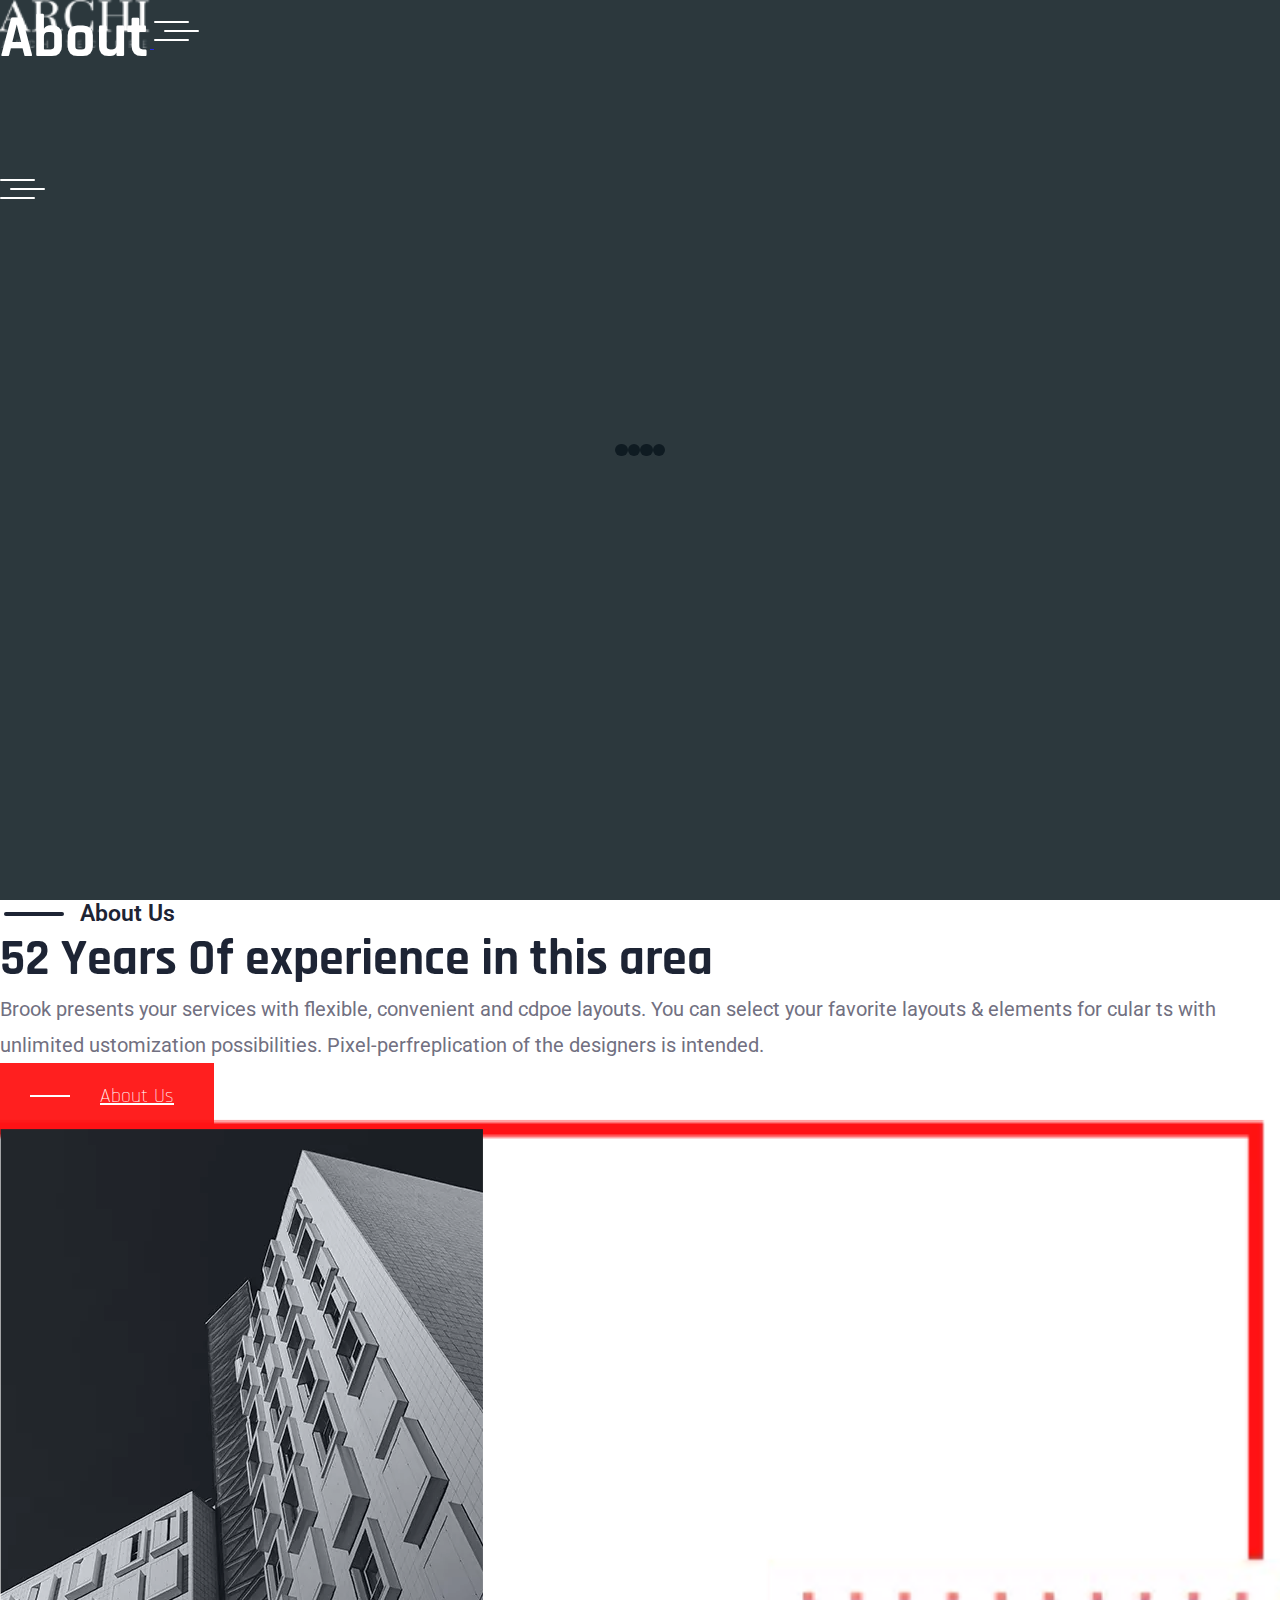
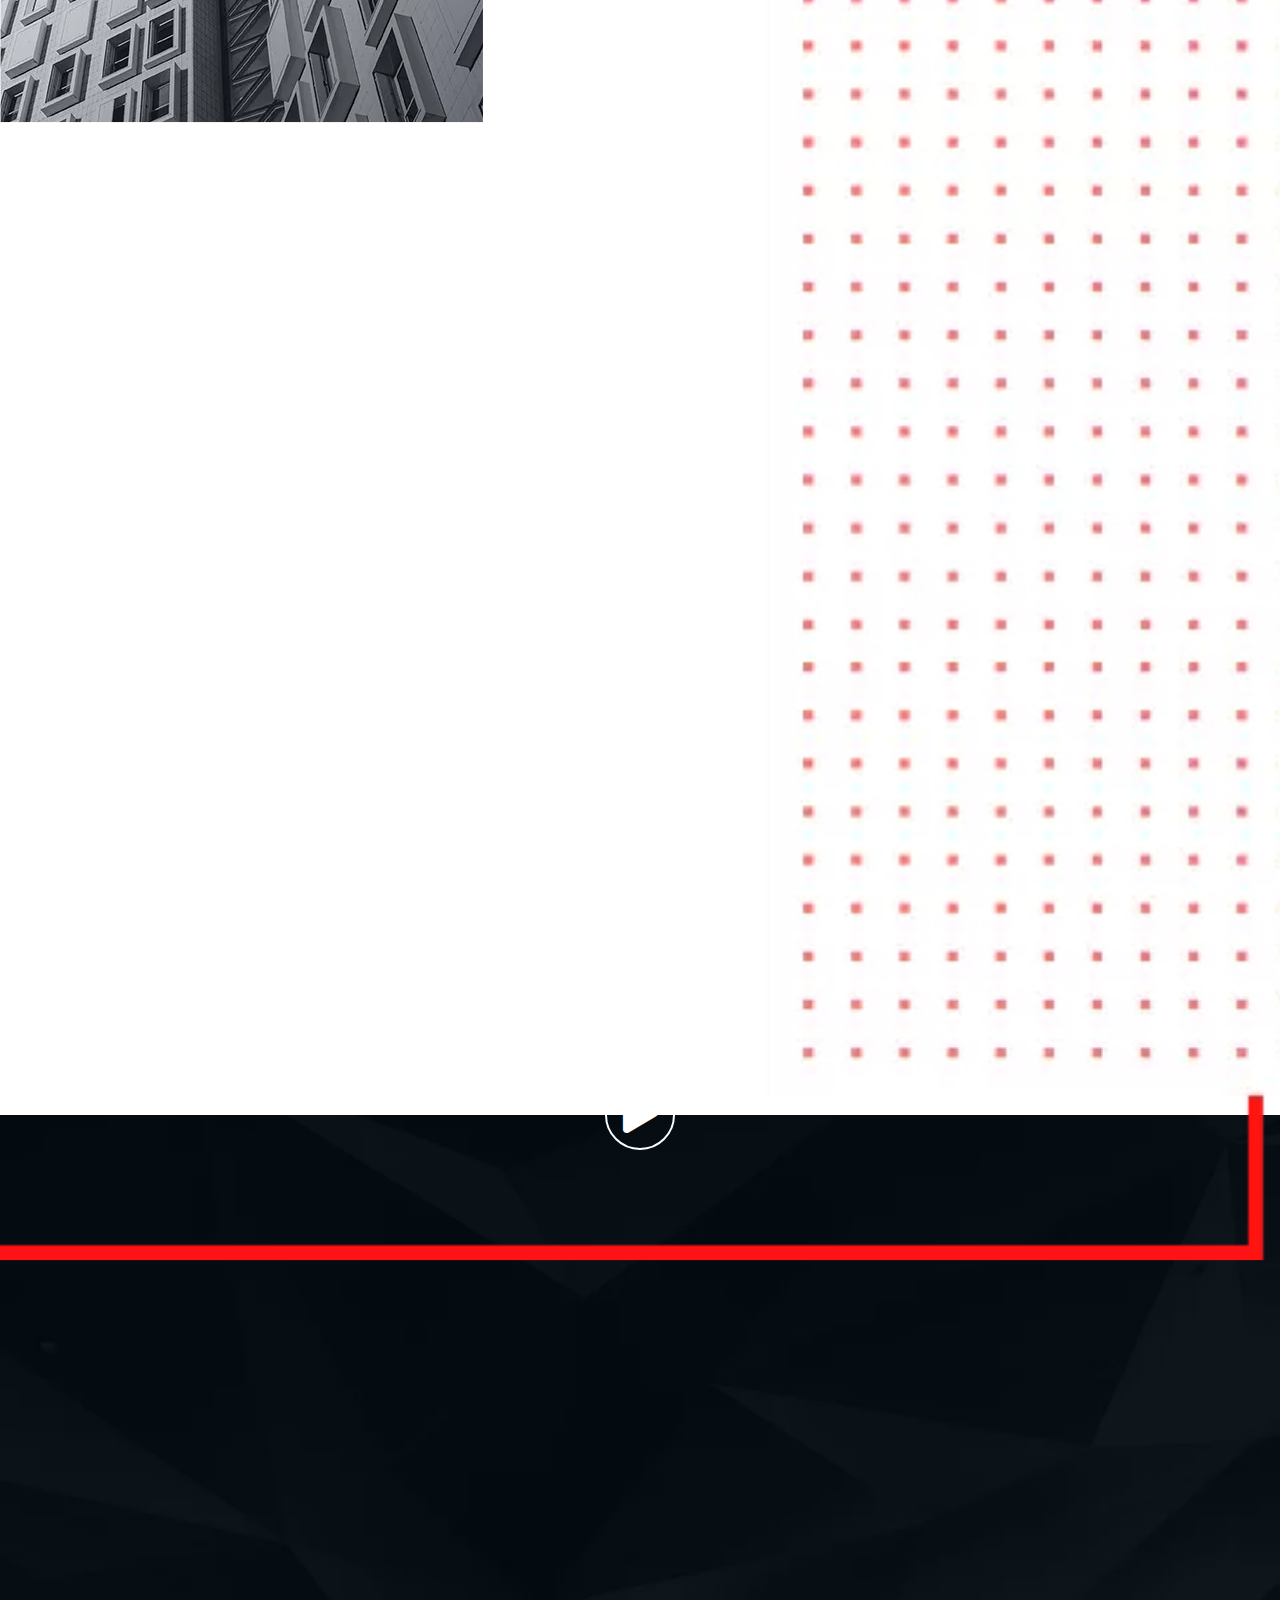
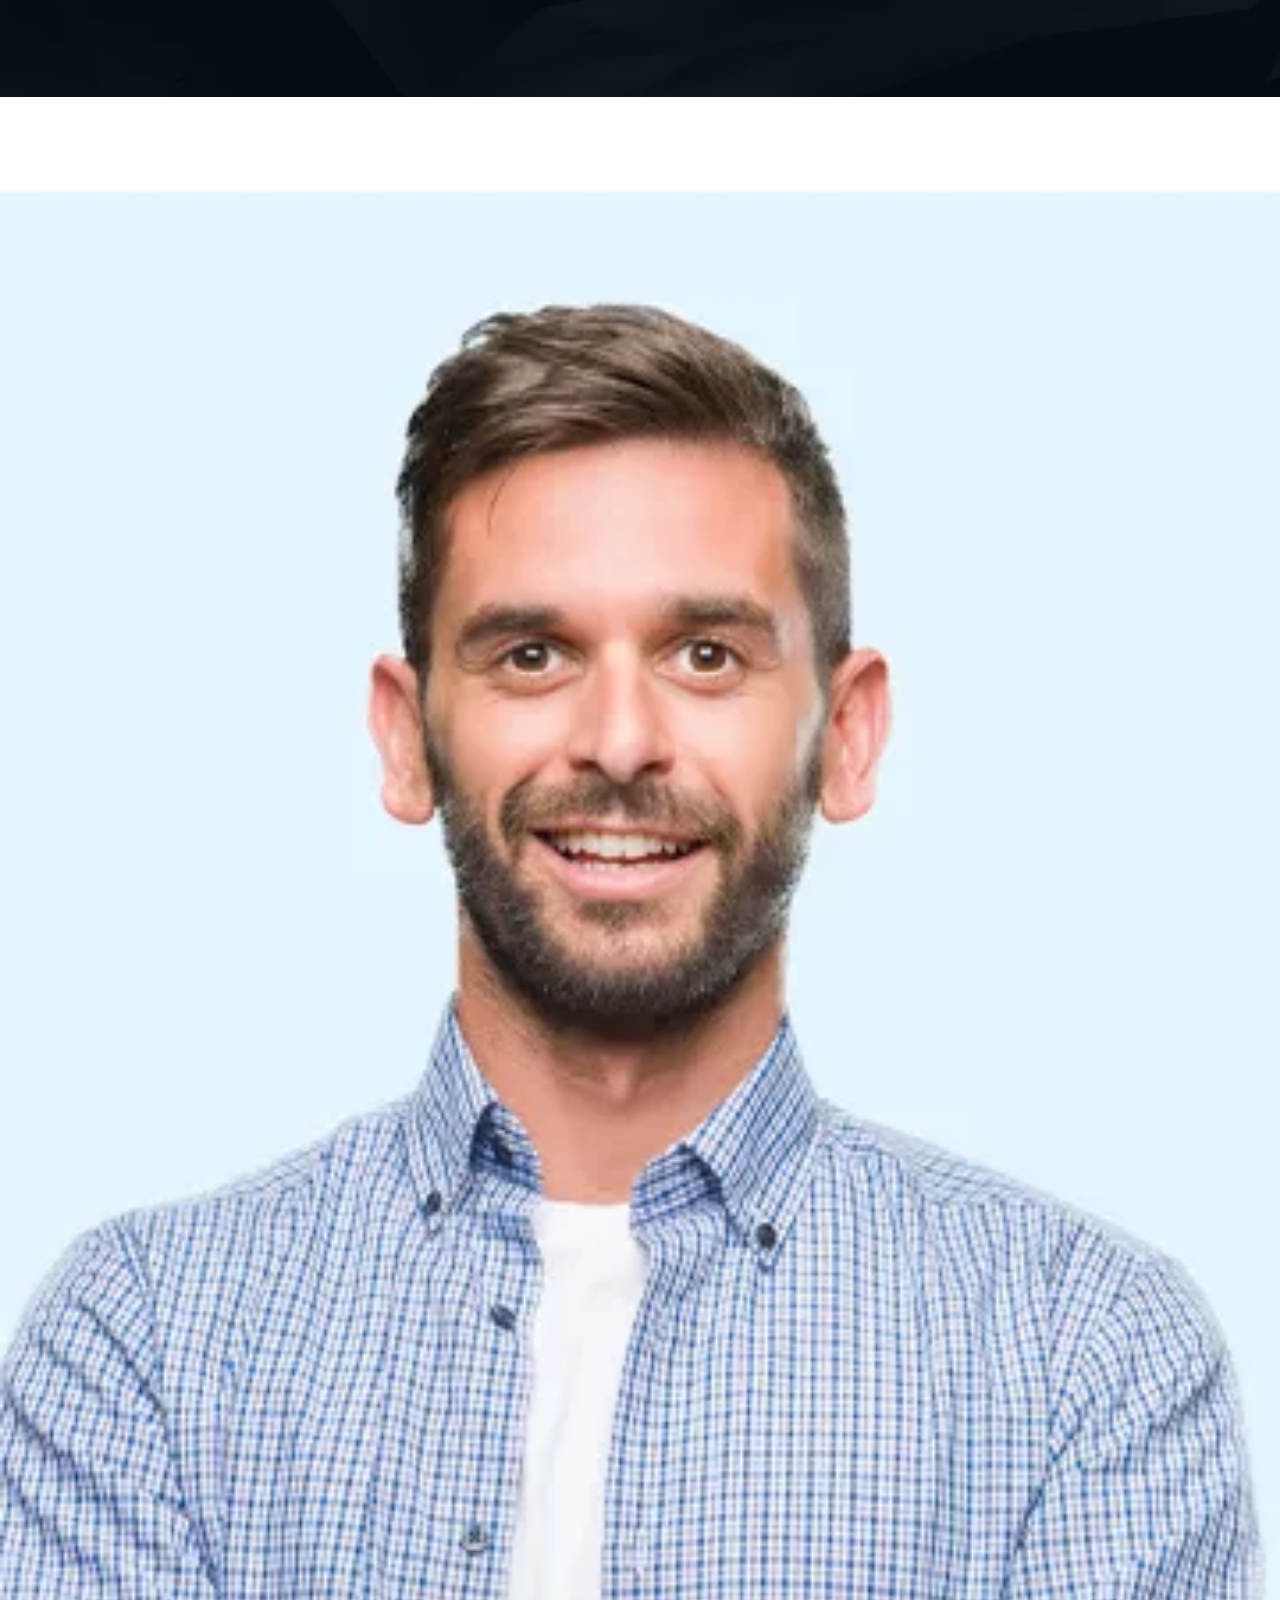
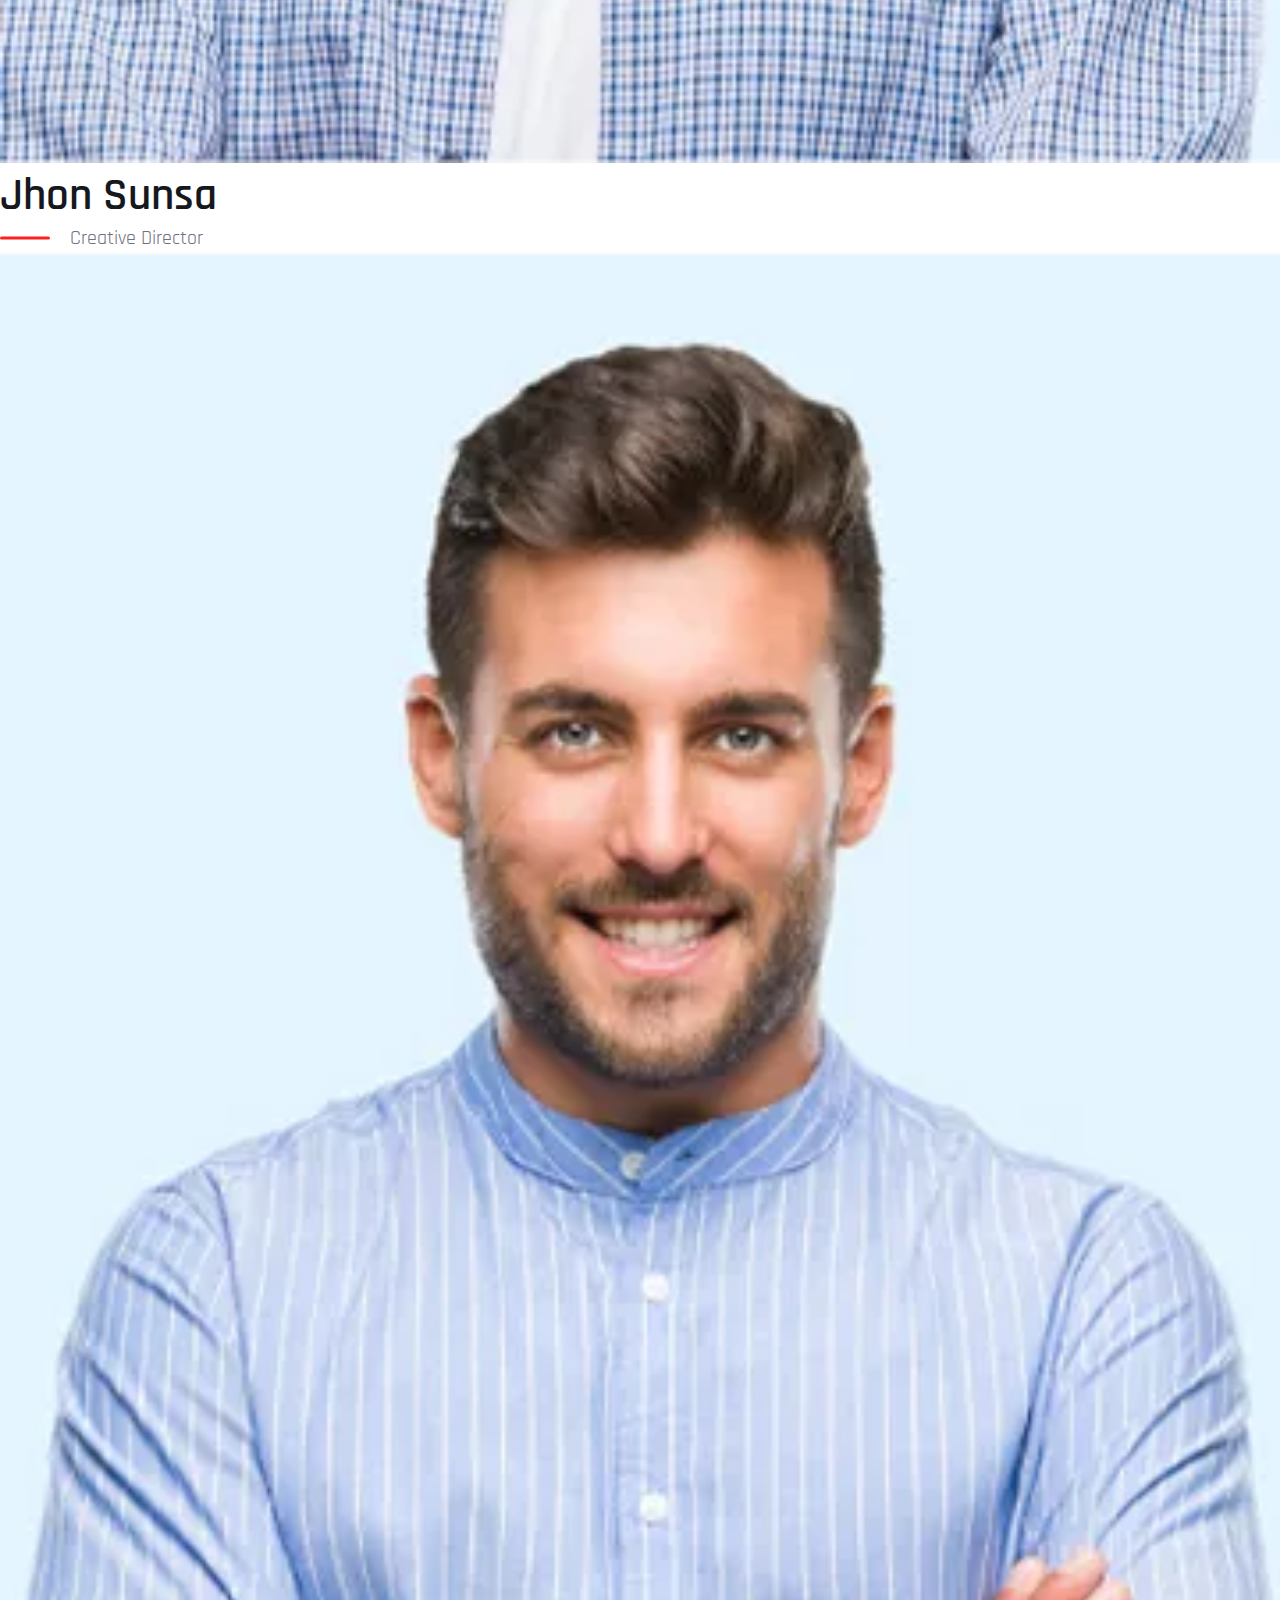
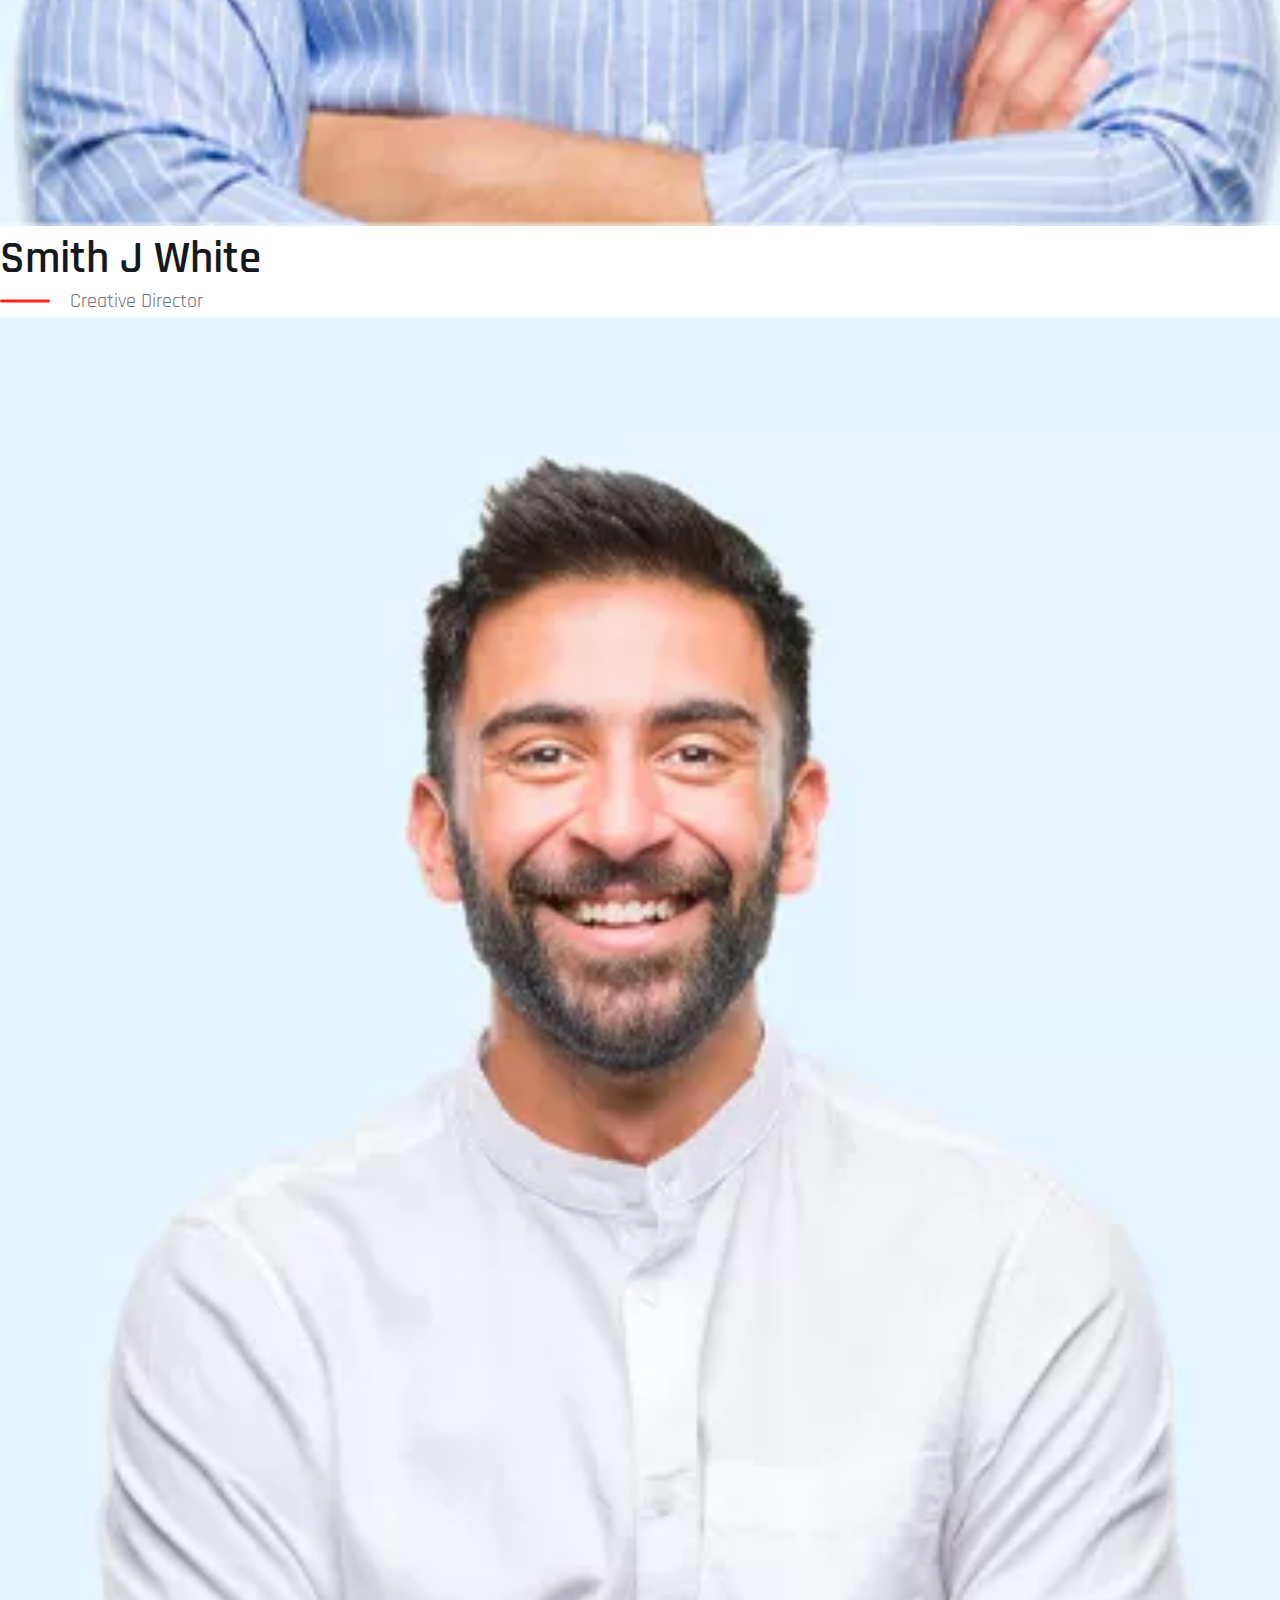
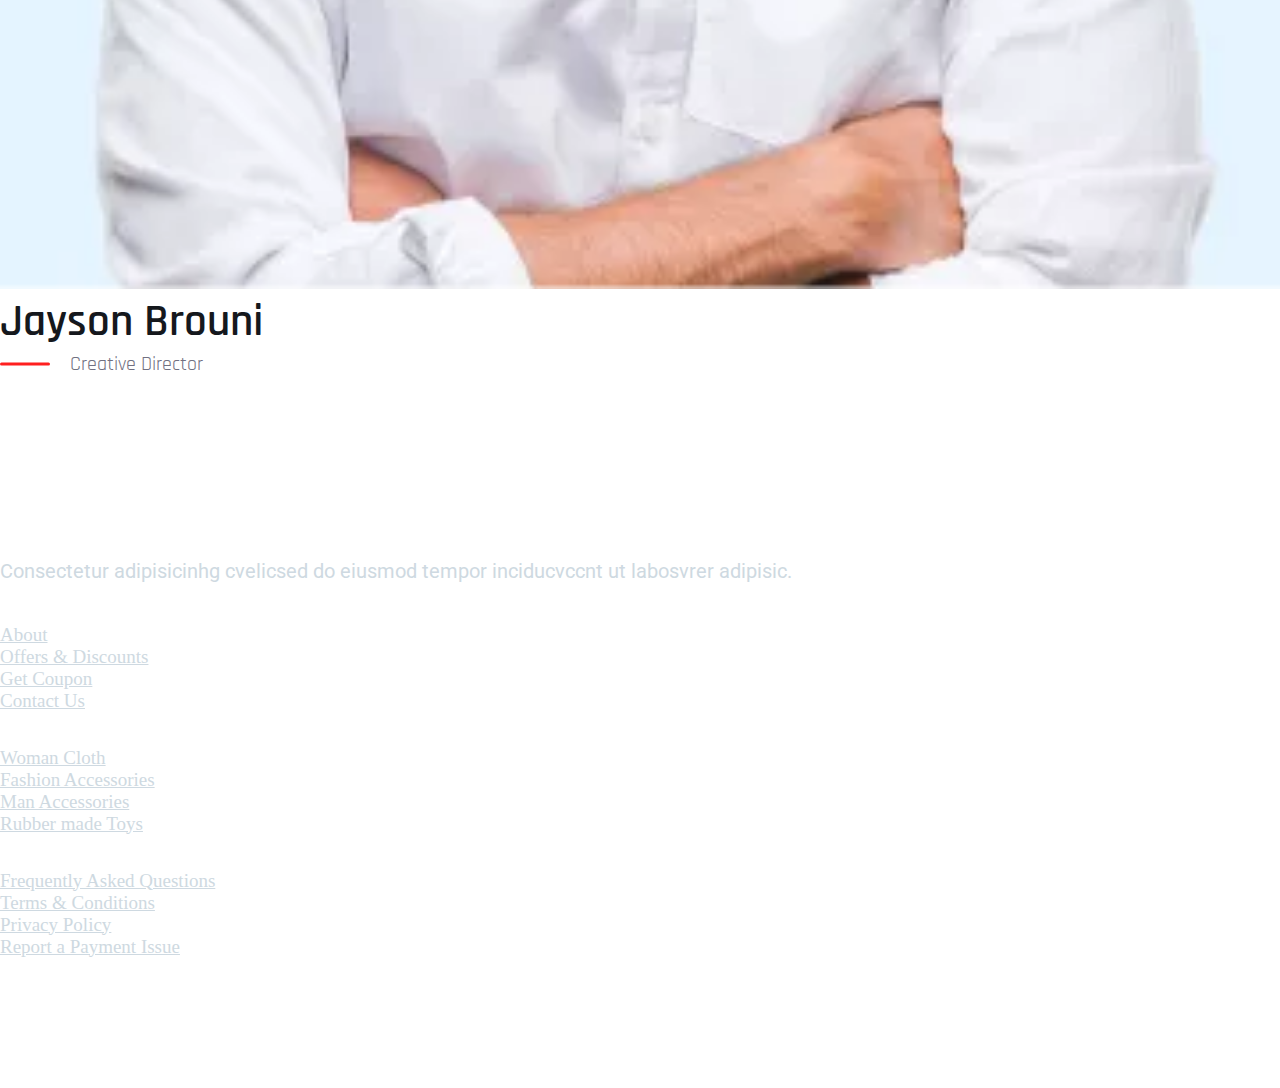
==== about.html @ cb005c73 "project initialization" ====
<!DOCTYPE html>
<html lang="en">
<head>
    <meta charset="UTF-8">
    <meta http-equiv="X-UA-Compatible" content="IE=edge">
    <meta name="viewport" content="width=device-width, initial-scale=1.0">
    <title>ARCHI - Interior</title>

    <!-- Bootstrap 5.3.0 css 1 js1 -->
    <link href="https://cdn.jsdelivr.net/npm/bootstrap@5.3.0-alpha3/dist/css/bootstrap.min.css" rel="stylesheet" integrity="sha384-KK94CHFLLe+nY2dmCWGMq91rCGa5gtU4mk92HdvYe+M/SXH301p5ILy+dN9+nJOZ" crossorigin="anonymous">

    <!-- font awesome 5.15.4 -->
    <link rel="stylesheet" href="https://cdnjs.cloudflare.com/ajax/libs/font-awesome/5.15.4/css/all.min.css" integrity="sha512-1ycn6IcaQQ40/MKBW2W4Rhis/DbILU74C1vSrLJxCq57o941Ym01SwNsOMqvEBFlcgUa6xLiPY/NS5R+E6ztJQ==" crossorigin="anonymous" referrerpolicy="no-referrer" />

    <!-- google font Rajdhani/roboto -->
    <link rel="preconnect" href="https://fonts.googleapis.com">
    <link rel="preconnect" href="https://fonts.gstatic.com" crossorigin>
    <link href="https://fonts.googleapis.com/css2?family=Rajdhani:wght@300;400;500;600;700&family=Roboto:wght@100;300;400;500;700;900&display=swap" rel="stylesheet">

    <!-- owl carousel css2 js1 -->
    <link rel="stylesheet" href="./assets/libs/OwlCarousel2-2.3.4/dist/assets/owl.carousel.min.css">
    <link rel="stylesheet" href="./assets/libs/OwlCarousel2-2.3.4/dist/assets/owl.theme.default.min.css">

    <!-- magnific pop up css1 js1 -->
    <link rel="stylesheet" href="./assets/libs/Magnific-Popup-master/dist/magnific-popup.css">

    <!-- wow js css1 js1 -->
    <link rel="stylesheet" href="./assets/libs/WOW-master/css/libs/animate.css">

    <!-- animate style  -->
    <link rel="stylesheet" href="https://cdnjs.cloudflare.com/ajax/libs/animate.css/4.1.1/animate.min.css" />

    <!-- custom css -->
    <link rel="stylesheet" href="./css/style.css">



</head>
<body>
    <!-- Start Proloader  -->
    <div id="preloader">
        <div class="newtons-cradle">
            <div class="newtons-cradle__dot"></div>
            <div class="newtons-cradle__dot"></div>
            <div class="newtons-cradle__dot"></div>
            <div class="newtons-cradle__dot"></div>
        </div>
    </div>
    <!-- End Proloader -->

    <!-- Start header section -->
    <header class="">
        <!-- start nav bar -->
        <nav class="navbar navbar-expand-lg">
            <div class="container">
                <a href="./index.html" class="navbar-brand">
                    <img src="./assets/imgs/logos/logo.png.webp" width="150px" alt="logo">
                </a>
                <button class="navbar-toggler border-0 shadow-none outline-none text-white " data-bs-toggle="collapse" data-bs-target="#mynav">
                    <div></div>
                    <div></div>
                    <div></div>
                </button>
                <div id="mynav" class="navbar-collapse collapse justify-content-end">
                    <ul class="me-5 navbar-nav text-capitalize ">
                        <li class="nav-item"><a href="./index.html" class=" nav-link">Home</a></li>
                        <li class="nav-item"><a href="./about.html" class=" nav-link active">About</a></li>
                        <li class="nav-item"><a href="./service.html" class=" nav-link">Services</a></li>
                        <li class="nav-item"><a href="./project.html" class=" nav-link">Projects</a></li>
                        <li class="nav-item"><a href="./contact.html" class=" nav-link" >Contact</a></li>
                    </ul>
                    <button class="d-none d-lg-block nav_toggle_btn ">
                        <div class=""></div>
                        <div class=""></div>
                        <div class=""></div>
                    </button>
                    
                </div>
            </div>
        </nav>
        <!-- end nav bar -->
        <!-- start sub banner section -->
        <section class="d-flex justify-content-center align-items-center sub_banner_section">
            <div class="sub_banner_content_container">
                <div class="sub_banner_content">
                    <span>About</span>
                </div>
            </div>
        </section>
        <!-- end sub banner section -->
    </header>
    <!-- end header section -->

    <!-- Start About Us Section -->
    <section class="py-5 my-5 about_us_section">
        <div class="container">
            <div class="row">
                <div class="col-lg-6 col-md-12 mb-3">
                    <!-- Start Section Title -->
                    <div class="wow animate__fadeInUp mb-5 section_title">
                        <div class="mb-4 title_header">
                            <span class="text-uppercase">About Us</span>
                        </div>
                        <div class="title_body">
                            <h1 class="text-uppercase">52 Years Of experience in this area</h1>
                        </div>
                    </div>
                    <!-- End Section Title -->
                    <p class="about_us_content global_para">
                        Brook presents your services with flexible, convenient and cdpoe layouts. You can select your favorite layouts & elements for cular ts with unlimited ustomization possibilities. Pixel-perfreplication of the designers is intended.
                    </p>
                    <div class="mt-5 about_us_btn">
                        <a href="#" class="nav-link text-uppercase global_btn">About Us</a>
                    </div>
                </div>
                <div class="col-lg-6 col-md-12 mb-3">
                    <div class="about_us_cover">
                        <div class="about_us_cover_img">
                            <img src="./assets/imgs/backgrounds/about2.png.webp" class="about_us_bg_img" width="100%" alt="about_us_cover">
                            <div class="about_us_cover_over_layer">
                                <img src="./assets/imgs/products/about1.png.webp" alt="about1">
                            </div>
                        </div>
                    </div>
                </div>
            </div>
        </div>
    </section>
    <!-- End About Us Section -->

    <!-- Start Intro Video Section -->
    <section class="my-5 py-5 intro_video_section">
        <div class="row">
            <div class="p-0 col-lg-6 col-md-12">
                <div class="intro_video_container">
                    <div class="intro_video_cover">
                        <button type="button" id="intro_video_cover_btn" class="intro_video_cover_btn"><i class="fas fa-play"></i></button>
                    </div>
                    <div class="intro_video_modal">
                        <button type="button" id="intro_close_btn" class="intro_close_btn">&times;</button>
                        <div class="intro_video">
                            <iframe width="100%" height="100%" src="https://www.youtube.com/embed/x7SuNEuYErM?list=RDx7SuNEuYErM" title="နှုတ်ခမ်းဟာပါးပါးလေး…မျက်ဝန်းအိမ်ဝိုင်းဝိုင်းလေး ပါးလေးကနုဖက်ဥအပ်.... ဆု - Min Si Thu" frameborder="0" allow="accelerometer; autoplay; clipboard-write; encrypted-media; gyroscope; picture-in-picture; web-share" allowfullscreen></iframe>
                        </div>
                    </div>
                </div>
            </div>
            <div class="p-0 col-lg-6 col-md-12">
                <div class="intro_video_content_container">
                    <div class="intro_video_content">
                        <div class="wow animate__fadeInUp d-flex justify-content-center align-items-center intro_video_content_header">
                            <img src="./assets/imgs/avators/testimonial.png.webp" class="me-4 rounded-circle" alt="testimonial">
                            <div class="text-center intro_avator_info">
                                <span class="d-block">OliQa .F jems</span>
                                <span class="d-block">Designer</span>
                            </div>
                        </div>
                        <div class="wow animate__fadeInUp mt-5 intro_video_content_body">
                            <p class="global_para text-center ">
                                Consectetur adipiscing elit, sed do eiusmod tempor incididunt ut labore et dolore magna aliqua. Qcuis ipsum suspendisse ultrices gravida. Risus commodo viverra maecenas accumsa.
                            </p>
                        </div>
                    </div>
                </div>
            </div>
        </div>
    </section>
    <!-- End Intro Video section -->


    <!-- Start Our Team Section -->
    <section class="my-5 py-5 our_team">
        <div class="">
            <div class="row justify-content-center">
                <div class="col-lg-6">
                    <!-- Start Section Title -->
                    <div class="wow animate__fadeInUp mb-5 text-center section_title">
                        <div class="mb-4 title_header">
                            <span class="text-uppercase">OUR EXPARTS</span>
                        </div>
                        <div class="title_body">
                            <h1 class="text-uppercase">BEST TEAM WE HAVE EVER HAD RIGHT NOW</h1>
                        </div>
                    </div>
                    <!-- End Section Title -->
                </div>
            </div>
            
            <div class="team_content_main_container">
                <div class="container">
                    <div class="row">
                        <div class="col-lg-4 col-md-6 col-sm-12 mb-3">
                            <div class="team_content_container">
                                <div class="team_img">
                                    <img src="./assets/imgs/avators/team2.png.webp" width="100%" alt="team2">
                                </div>
                                <div class="mt-3 team_content">
                                    <h1>Jhon Sunsa</h1>
                                    <span class="d-inline-block">Creative Director</span>
                                </div>
                            </div>
                        </div>
                        <div class="col-lg-4 col-md-6 col-sm-12 mb-3">
                            <div class="team_content_container">
                                <div class="team_img">
                                    <img src="./assets/imgs/avators/team3.png.webp" width="100%" alt="team3">
                                </div>
                                <div class="mt-3 team_content">
                                    <h1>Smith J White</h1>
                                    <span class="d-inline-block">Creative Director</span>
                                </div>
                            </div>
                        </div>
                        <div class="col-lg-4 col-md-6 col-sm-12 mb-3">
                            <div class="team_content_container">
                                <div class="team_img">
                                    <img src="./assets/imgs/avators/team1.png.webp" width="100%" alt="team1">
                                </div>
                                <div class="mt-3 team_content">
                                    <h1>Jayson Brouni</h1>
                                    <span class="d-inline-block">Creative Director</span>
                                </div>
                            </div>
                        </div>
                    </div>
                </div>
            </div>
        </div>
    </section>
    <!-- End Our Team Section -->

    <!-- Start Footer Section -->
    <footer class="footer_section">
        <div class="container">
            <div class="row">
                <div class="col-lg-3 col-md-6 col-sm-12 mb-2">
                    <div class="mb-4 footer_content_header">
                        <img src="./assets/imgs/logos/logo2_footer.png.webp" width="130px" alt="">
                    </div>
                    <div class=" footer_content_body">
                        <p class="mt-2 global_para">
                            Consectetur adipisicinhg cvelicsed do eiusmod tempor inciducvccnt ut labosvrer adipisic.
                        </p>
                    </div>
                </div>
                <div class="col-lg-3 col-md-6 col-sm-12 mb-2">
                    <div class="mb-4 footer_content_header">
                        <span>Quick Links</span>
                    </div>
                    <div class="footer_content_body">
                        <div class="footer_body_list">
                            <ul class="list-unstyled">
                                <li class="py-2"><a href="#" class="nav-link">About</a></li>
                                <li class="py-2"><a href="#" class="nav-link">Offers & Discounts</a></li>
                                <li class="py-2"><a href="#" class="nav-link">Get Coupon</a></li>
                                <li class="py-2"><a href="#" class="nav-link">Contact Us</a></li>
                            </ul>
                        </div>
                    </div>
                </div>
                <div class="col-lg-3 col-md-6 col-sm-12 mb-2">
                    <div class="mb-4 footer_content_header">
                        <span>New Products</span>
                    </div>
                    <div class="footer_content_body">
                        <div class="footer_body_list">
                            <ul class="list-unstyled">
                                <li class="py-2"><a href="#" class="nav-link">Woman Cloth</a></li>
                                <li class="py-2"><a href="#" class="nav-link">Fashion Accessories</a></li>
                                <li class="py-2"><a href="#" class="nav-link">Man Accessories</a></li>
                                <li class="py-2"><a href="#" class="nav-link">Rubber made Toys</a></li>
                            </ul>
                        </div>
                    </div>
                </div>
                <div class="col-lg-3 col-md-6 col-sm-12 mb-2">
                    <div class="mb-4 footer_content_header">
                        <span>Support</span>
                    </div>
                    <div class="footer_content_body">
                        <div class="footer_body_list">
                            <ul class="list-unstyled">
                                <li class="py-2"><a href="#" class="nav-link">Frequently Asked Questions</a></li>
                                <li class="py-2"><a href="#" class="nav-link">Terms & Conditions</a></li>
                                <li class="py-2"><a href="#" class="nav-link">Privacy Policy</a></li>
                                <li class="py-2"><a href="#" class="nav-link">Report a Payment Issue</a></li>
                            </ul>
                        </div>
                    </div>
                </div>
            </div>
        </div>
    </footer>
    <!-- End Footer section -->
    <!-- Bootstrap 5.3.0 css 1 js1 -->
    <script src="https://cdn.jsdelivr.net/npm/bootstrap@5.3.0-alpha3/dist/js/bootstrap.bundle.min.js" integrity="sha384-ENjdO4Dr2bkBIFxQpeoTz1HIcje39Wm4jDKdf19U8gI4ddQ3GYNS7NTKfAdVQSZe" crossorigin="anonymous"></script>

    <!-- jquery 3.6.3 -->
    <script src="./assets/libs/jquery-3_6_3.js"></script>

    <!-- owl carousel css2 js1 -->
    <script src="./assets/libs/OwlCarousel2-2.3.4/dist/owl.carousel.min.js"></script>

    <!-- magnific pop up css1 js1  -->
    <script src="./assets/libs/Magnific-Popup-master/dist/jquery.magnific-popup.min.js"></script>

    <!-- counter up css0 js1 -->
    <script src="./assets/libs/Counter-Up2-master/dist/index.js"></script>

    <!-- wow js css1 js1  -->
    <script src="./assets/libs/WOW-master/dist/wow.min.js"></script>

    <!-- custom js -->
    <script src="./js/about.js"></script>
    
</body>
</html>
---- css/style.css ----
:root{
    --global-red-orange-color : #ff1f1f;
    --global-dark-color : #15181d;
    --global-dark-blue-color : #1d2434;
    --global-tran-black-color : rgba(4,21,28,0.902);
    --global-footer-text-color : #ced9e1;
    --global-text-gray-color : #717081;
    --global-white-color : #fff;
    --global-black-color : #000;
    --global-rajdhani-font : 'Rajdhani', sans-serif;
    --global-roboto-font : 'Roboto', sans-serif;
    --global-transition : all 0.3s linear 0s;
}

* {
    box-sizing: border-box;
    padding: 0;
    margin: 0;
}

body {
    overflow-x: hidden;
}

body::-webkit-scrollbar{
    width: 5px;
}

body::-webkit-scrollbar-track {
    background: linear-gradient(#fff,var(--global-dark-blue-color));
}
body::-webkit-scrollbar-thumb{
    background-color: var(--global-dark-blue-color);
    border: 1px solid var(--global-white-color);
    border-radius: 3px;
}

/* Start Header Section */

/* Start Proloader */
#preloader {
    width: 100%;
    height: 100vh;
    background-color: var(--global-white-color);
    position: fixed ;
    left: 0;
    top: 0;
    z-index: 1000 ;
}

.newtons-cradle {
    --uib-size: 50px;
    --uib-speed: 1.2s;
    --uib-color: #474554;
    position: absolute;
    left: 50%;
    top: 50%;
    transform: translate(-50%,-50%);

    display: flex;
    align-items: center;
    justify-content: center;
    width: var(--uib-size);
    height: var(--uib-size);

   }
   
   .newtons-cradle__dot {
    position: relative;
    display: flex;
    align-items: center;
    height: 100%;
    width: 25%;
    transform-origin: center top;
   }
   
   .newtons-cradle__dot::after {
    content: '';
    display: block;
    width: 100%;
    height: 25%;
    border-radius: 50%;
    background-color: var(--uib-color);
   }
   
   .newtons-cradle__dot:first-child {
    animation: swing var(--uib-speed) linear infinite;
   }
   
   .newtons-cradle__dot:last-child {
    animation: swing2 var(--uib-speed) linear infinite;
   }
   
   @keyframes swing {
    0% {
     transform: rotate(0deg);
     animation-timing-function: ease-out;
    }
   
    25% {
     transform: rotate(70deg);
     animation-timing-function: ease-in;
    }
   
    50% {
     transform: rotate(0deg);
     animation-timing-function: linear;
    }
   }
   
   @keyframes swing2 {
    0% {
     transform: rotate(0deg);
     animation-timing-function: linear;
    }
   
    50% {
     transform: rotate(0deg);
     animation-timing-function: ease-out;
    }
   
    75% {
     transform: rotate(-70deg);
     animation-timing-function: ease-in;
    }
   }
   
/* End Proloader */

/* Start nav bar */
header {
    position: relative;
}
nav {
    width: 100%;
    position: absolute !important;
    left: 0;
    top: 0;
    z-index: 100;
}
nav.active {
    background-color: var(--global-dark-color);
    position: fixed !important;
    left: 0;
    top: 0;
    z-index: 100;
    /* animation: name duration timing-function delay iteration-count direction fill-mode; */
    animation:  navani 0.3s linear 0s 1 forwards;
}
@keyframes navani {
    0%{
        transform: translateY(-100%);
    }100%{
        transform: translateY(0%);
    }
}
.nav_toggle_btn,.navbar-toggler {
    background-color: transparent;
    border: none;
}
.nav_toggle_btn div,.navbar-toggler div {
    margin: 7px 0px;
    width: 35px;
    height: 2px;
    background-color: var(--global-white-color);
    border-radius: 3px;
}
.nav_toggle_btn div:nth-of-type(2) ,.navbar-toggler div:nth-of-type(2){
    transform: translateX(10px);
    transition: opacity 0.2s linear 0s;
}

@keyframes navbtnani1 {
    0%{
        transform: translateY(0px);
    }50%{
        transform: translateY(18px);
    }100%{
        transform: rotate(45deg) translate(0px,-5px);
        transform-origin: left center;
        
    }
}
@keyframes navbtnani3 {
    0%{
        transform: translateY(0px);
    }50%{
        transform: translateY(0px);
    }100%{
        transform: rotate(-45deg) translate(0px,5px);
    transform-origin: left center;
    }
}
.nav_toggle_btn div:nth-of-type(1),.nav_toggle_btn div:nth-of-type(3),.navbar-toggler div:nth-of-type(1),.navbar-toggler div:nth-of-type(3){
    transition: all 0.2s linear 0.2s;
}
.nav_toggle_btn.active div:nth-of-type(2),.navbar-toggler.active div:nth-of-type(2){
    transform: translateX(0);
    opacity: 0;

}

.nav_toggle_btn.active div:nth-of-type(1),.navbar-toggler.active div:nth-of-type(1){
    animation: navbtnani1 0.2s linear 0.2s 1 forwards;
}
.nav_toggle_btn.active div:nth-of-type(3),.navbar-toggler.active div:nth-of-type(3){
    animation: navbtnani3 0.2s linear 0.2s 1 forwards;
}
/* .nav_toggle_btn.active div:nth-of-type(2){
    transform: translateX(0px);
    opacity: 0;
}

.nav_toggle_btn.active div:nth-of-type(1){
    transform: rotate(45deg) translate(0px,-5px);
    transform-origin: left center;
}
.nav_toggle_btn.active div:nth-of-type(3){
    transform: rotate(-45deg) translate(0px,5px);
    transform-origin: left center;
} */

.navbar-nav {
    transform: translateX(-40px);
    opacity: 0;
    transition: var(--global-transition);
}
.navbar-nav.active {
    transform: translate(0px);
    opacity: 1;
}
.navbar-nav li .nav-link {
    padding: 25px 30px !important;
    color: var(--global-footer-text-color) !important;
    font-family: var(--global-roboto-font);
    font-size: 20px;
    font-weight: 300;
}
.navbar-nav li a.active {
    color: var(--global-red-orange-color) !important;
}
@media(max-width:992px){
    .navbar-nav li a {
        padding: 15px 15px !important;
        color: var(--global-footer-text-color);

    }
    .navbar-nav {
        transform: translateX(0px);
        opacity: 1;
        transition: var(--global-transition);
    }
    .navbar-nav {
        background-color: var(--global-dark-color);
    }
}
/* end nav bar */
/* Start Banner section */
#banner_carousel {
    position: relative;
}
.banner_content_container {
    padding-top: 200px;
    height: 130vh;
    
    background-position: center;
    background-repeat: no-repeat;
    background-size: cover;
}
.banner_header {
    display: inline-block;
    padding-bottom: 20px;
    border-bottom: 2px solid var(--global-text-gray-color);
    position: relative;
}
.banner_header::before {
    content: "";
    width: 25%;
    height: 4px;
    background-color: var(--global-red-orange-color);
    position: absolute;
    left: 0;
    bottom: -2px;
    z-index: 1;
}
.banner_header span{
    color: var(--global-white-color);
    font-family: var(--global-rajdhani-font);
    font-weight: 900;
    font-size: 25px;
    letter-spacing: -2px;
}
.banner_body h1 {
    color: var(--global-white-color);
    font-family: var(--global-rajdhani-font);
    font-weight: 900;
    font-size: 70px;
    line-height: 1;
}
.banner_body p {
    color: var(--global-white-color);
    font-family: var(--global-roboto-font);
    font-weight: 700;
    font-size: 23px;


}
#banner_dots_container{
    width: 100%;
    position: absolute;
    left: 0;
    bottom: 0;

}
#banner_dots_container .owl-dot {
    padding: 0px 10px;
    height: 50px;
    color: var(--global-text-gray-color);
    font-family: var(--global-rajdhani-font);
    font-size: 25px;
    font-weight: 600;
    transition: var(--global-transition);
    display: flex;
    justify-content: center;
    align-items: end;
}
#banner_dots_container .owl-dot.active {
    color: var(--global-white-color);
    font-size: 35px;
}
/* end Banner Section */
/* End Header Section */
/* Start Global Btn */
.global_btn {
    display: inline-block;
    padding: 20px 40px 20px 100px;
    color: var(--global-white-color);
    background-color: var(--global-red-orange-color);
    font-family: var(--global-rajdhani-font);
    font-weight: 200;
    font-size: 20px;
    opacity: 1;
    transition: var(--global-transition);

    position: relative;
}
.global_btn:hover {
    color: var(--global-white-color);
    opacity: 0.9;
}
.global_btn::before {
    content: "";
    width: 40px;
    height: 2px;
    background-color: var(--global-white-color);
    position: absolute;
    left: 30px;
    top: 50%;
    transform: translateY(-50%);
}


/* End Global Btn */

/* start Global para */
.global_para {
    color: var(--global-text-gray-color);
    font-family: var(--global-roboto-font);
    font-size: 20px;
    line-height: 1.8;
}
/* End globa para */
/* Start Global title */
.section_title {
    color: var(--global-dark-blue-color);
}
.title_header {
    padding-left: 80px;
    position: relative;
}
.title_header span {
    position: relative;
}
.title_header span::before {
    content: "";
    width: 60px;
    height: 4px;
    background-color: var(--global-dark-blue-color);
    border-radius: 3px;
    position: absolute;
    left: -80%;
    top: 50%;
    transform: translateY(-50%);
}
.title_header span {
    font-family: var(--global-roboto-font);
    font-weight: 600;
    font-size: 23px;
}
.title_body h1 {
    font-family: var(--global-rajdhani-font);
    font-weight: 800;
    font-size: 50px;
}

/* End Global Title */
/* Start About us Section */

.about_us_cover_img {
    position: relative;
}
.about_us_cover_over_layer {
    width: 80%;
    position: absolute;
    left: 0;
    top: 0;
    z-index: 1;
}
.about_us_cover_img .about_us_bg_img{
    transform: translateY(70px)scale(1.1);
}
/* End About Us Section */

/* Start Service Section */
.service_section .title_header span::before {
    background-color: var(--global-red-orange-color);
}
.service_section .section_title {
    color: var(--global-white-color);
}
.service_section_title_container {
    padding-top: 150px;
    height: 90vh;
    background-image: url("../assets/imgs/backgrounds/section_bg01.png.webp");
    background-position: center;
    background-repeat: no-repeat;
    background-size: cover;
}
.service_content_container {
    transform: translateY(-200px);
}
.service_content_main_container {
    background-color: #f8f8f8;
    border-radius: 10px;
}
.service_content {
    padding: 70px 50px;
}
.service_content_main_container .service_content_header img {
    filter: brightness(0) ;
    transition: var(--global-transition);
} 
.service_content_main_container:hover .service_content_header img {
    filter: brightness(100%);
}
.service_content_body h3 {
    color: var(--global-dark-color);
    font-family: var(--global-rajdhani-font);
    font-weight: 600;
    font-size: 25px;
}
/* End Service Section */

/* Start Recent work section */
.recent_work_img img {
    object-fit: cover;
}
.recent_work_content {
    padding: 10px;
    background-color: var(--global-white-color);
    transition: var(--global-transition);
}
.recent_work_content span:nth-of-type(1) {
    color: var(--global-dark-color);
    font-family: var(--global-rajdhani-font);
    font-weight: 600;
    font-size: 20px;
}
.recent_work_content_container:hover .recent_work_content {
    transform: translateY(-20px);
}
/* end recent work section */

/* Start Popular work */
.popular_work_content_container {
    height: 170vh;
    background-image: url("../assets/imgs/backgrounds/section_bg02.png.webp");
    background-position: left center;
    background-repeat: no-repeat;
    background-size: cover;
    transform: translateY(-230px);
    position: relative;
    z-index: -1;
}
.popular_work_content {
    padding: 100px;
    background-color: var(--global-tran-black-color);
}
@media (max-width : 768px){
    .popular_work_content {
        padding: 50px;
    }
}
/* End Popular Work */

/* Start Our Team Section */
.team_img {
    overflow: hidden;
}
.team_img img {
    transition: var(--global-transition);
}
.team_img:hover img {
    transform: scale(1.1);
}
.team_content h1 {
    color: var(--global-dark-color);
    font-family: var(--global-rajdhani-font);
    font-weight: 600;
    font-size: 45px;
}
.team_content span {
    padding-left: 70px;
    color: var(--global-text-gray-color);
    font-family: var(--global-rajdhani-font);
    font-weight: 400;
    font-size: 20px;
    position: relative;
}
.team_content span::before {
    content: "";
    width: 50px;
    height: 3px;
    background-color: var(--global-red-orange-color);
    border-radius: 3px;
    position: absolute;
    left: 0%;
    top: 50%;
    z-index: 2;
    transform: translateY(-50%);
}
/* End Our team section */

/* Start Intro video Section */
.intro_video_container {
    height: 100%;
    position: relative;
}
.intro_video_cover {
    height: 100%;
    background-image: url("../assets/imgs/backgrounds/section_bg04.png.webp");
}
.intro_video_cover button {
    width: 70px;
    height: 70px;
    color: var(--global-white-color);
    background-color: transparent;
    border-radius: 50%;
    border: 2px solid var(--global-white-color);
    font-size: 40px;
    position: absolute;
    left: 50%;
    top: 50%;
    transform: translate(-50%,-50%);

    transition: var(--global-transition);
}
.intro_video_cover button:hover {
    color: var(--global-red-orange-color);
    border: 2px solid var(--global-red-orange-color);
}
.intro_video_content {
    padding: 200px 70px;
    background-image:linear-gradient(rgba(0,0,0,0.4),rgba(0,0,0,0.4)),url("../assets/imgs/backgrounds/section_bg03.png.webp")  ;
    background-position: left center;
    background-repeat: no-repeat;
    background-size: cover;

}
.intro_avator_info span:nth-of-type(1){
    color: var(--global-red-orange-color);
    font-family: var(--global-rajdhani-font);
    font-weight: 700;
    font-size: 30px;
}
.intro_avator_info span:nth-of-type(2){
    color: var(--global-text-gray-color);
    font-family: var(--global-roboto-font);
    font-weight: 500;
    font-size: 20px;
}
.intro_video_content_body p {
    font-weight: 400;
}
@media(max-width:992px){
    .intro_video_cover {
        height: 80vh;
    }
}

/* Start Modal */
.intro_video_modal {
    width: 100%;
    height: 100vh;
    background-color: rgba(4,21,28,0.902);
    display: none;
    place-items: center;
    position: fixed;
    left: 0;
    top: 0;
    z-index: 100;
}
.intro_video_modal.active {
    display: grid;
    /* animation: name duration timing-function delay iteration-count direction fill-mode; */
    animation: modalani 0.3s linear 0s 1 forwards;
}
@keyframes modalani {
    0%{
        transform: scale(0);
    }100%{
        transform: scale(1);
    }
}
.intro_video {
    width: 80%;
    height: 500px;

}
.intro_close_btn {
    color: var(--global-white-color);
    background-color: transparent;
    border: none;
    font-size: 30px;

    position: absolute;
    right: 50px;
    top: 40px;

    transition: var(--global-transition);
}
.intro_close_btn:hover {
    color: var(--global-red-orange-color);
}
/* end modal */
/* End Intro video section */

/* Start Blog Section */
.blog_img_container {
    overflow: hidden;
    position: relative;
}
.blog_img_content {
    padding: 20px 40px;
    background-color: var(--global-red-orange-color);
    position: absolute;
    left: 0;
    bottom: 0;
    z-index: 1;
}
.blog_img_content span {
    padding: 0;
    margin: 0;
    color: var(--global-white-color);
    line-height: 1;
}
.blog_img_content span:nth-of-type(1){
    font-family: var(--global-rajdhani-font);
    font-weight: 600;
    font-size: 35px;
}
.blog_img_content span:nth-of-type(2){
    font-family: var(--global-roboto-font);
    font-weight: 400;
    font-size: 20px;
}
.blog_content_container img{
    transition: var(--global-transition);
}
.blog_content_container:hover img {
    transform: scale(1.1);
}
.blog_content_header span {
    padding-left: 15px;
    color: var(--global-text-gray-color);
    font-family: var(--global-roboto-font);
    font-weight: 400;
    font-size: 20px;
    position: relative;
}
.blog_content_header span::before {
    content: "";
    width: 2px;
    height: 100%;
    background-color: var(--global-text-gray-color);
    position: absolute;
    left: 0;
    top: 0;
    z-index: 1;
}
.blog_content_body h2 a {
    color: var(--global-dark-blue-color);
    font-family: var(--global-rajdhani-font);
    font-weight: 700;
    font-size: 40px;
    transition: var(--global-transition);
}
.blog_content_body h2:hover a{
    color: var(--global-red-orange-color);
}

.blog_content_footer a{
    color: var(--global-text-gray-color);
    font-family: var(--global-rajdhani-font);
    font-weight: 400;
    font-size: 16px;
}
.blog_content_container .blog_content{
    border-left: 1px solid var(--global-white-color);
    border-bottom: 1px solid var(--global-white-color);
    border-right: 1px solid var(--global-white-color);
    transition: var(--global-transition);
}
.blog_content_container:hover .blog_content {
    border-left: 1px solid var(--global-red-orange-color);
    border-bottom: 1px solid var(--global-red-orange-color);
    border-right: 1px solid var(--global-red-orange-color);
}
/* End Blog Section */

/* Start Footer Section */
.footer_section {
    padding: 130px 0px;
    background-image: url("../assets/imgs/backgrounds/footer_bg.png.webp");
    background-size: cover;
    background-position: center;
    background-repeat: no-repeat;
    background-attachment: fixed;
}
.footer_content_header span {
    color: var(--global-white-color);
    font-family: var(--global-roboto-font);
    font-weight: 500;
    font-size: 30px;
}
.footer_content_body .global_para {
    color: var(--global-footer-text-color);
}
.footer_body_list ul li a {
    padding-left: 0px;
    color: var(--global-footer-text-color);
    font-size: 19px;
    transition: var(--global-transition);
}
.footer_body_list ul li a:hover {
    padding-left: 7px;
    color: var(--global-white-color);

}
/* End Footer Section */

/* ------------------------------- */
/* -----------About Us------------ */
/* ------------------------------- */
/* Start Sub Banner Section */
.sub_banner_section {
    height: 100vh;
    background-image: url("../assets/imgs/backgrounds/hero2.png.webp");
    background-size: cover;
    background-position: center;
    background-repeat: no-repeat;
    
}
.sub_banner_content span {
    color: var(--global-white-color);
    font-family: var(--global-rajdhani-font);
    font-weight: 900;
    font-size: 60px;
}
/* End Sub Banner Section */

/* --------------------------------- */
/* ------------Project-------------- */
/* -------------------------------   */
/* Start Project Service section */
.project_service_section .service_section_title_container{
    
    background: var(--global-white-color);

}
.project_service_section .service_section_title_container .section_title {
    color: var(--global-dark-blue-color);
}
/* End Project Service Section */

/* --------------------------------- */
/* ------------Contact-------------- */
/* -------------------------------   */
/* Start Form */
.content_form_container h2 {
    color: var(--global-dark-color);
    font-family: var(--global-rajdhani-font);
    font-weight: 600;
    font-size: 30px;
}
.content_form_container .form-control {
    padding: 15px 15px;
}
.content_form_container .form-control::placeholder {
    color: var(--global-text-gray-color);
    font-family: var(--global-roboto-font);
    letter-spacing: 2px;
}
.submit_btn {
    padding: 20px 40px;
    color : var(--global-red-orange-color);
    background-color: var(--global-white-color);
    border: 1px solid var(--global-red-orange-color) !important;
    font-size: 25px;
    font-family: var(--global-rajdhani-font);

    letter-spacing: 2px;

    transition: var(--global-transition);
}
.submit_btn:hover {
    color: var(--global-white-color);
    background-color: var(--global-red-orange-color);
}
/* End Form */

/* Start Contact Info */
.content_info_icon {
    color: var(--global-text-gray-color);
    font-size: 30px;
}
.content_info span:nth-of-type(1){
    color: var(--global-dark-color);
    font-family: var(--global-rajdhani-font);
    font-weight: 600;
    font-size: 25px;
}
.content_info span:nth-of-type(2){
    color: var(--global-text-gray-color);
    font-family: var(--global-roboto-font);
    font-weight: 400;
    font-size: 18px;
}
/* End Contact Info */
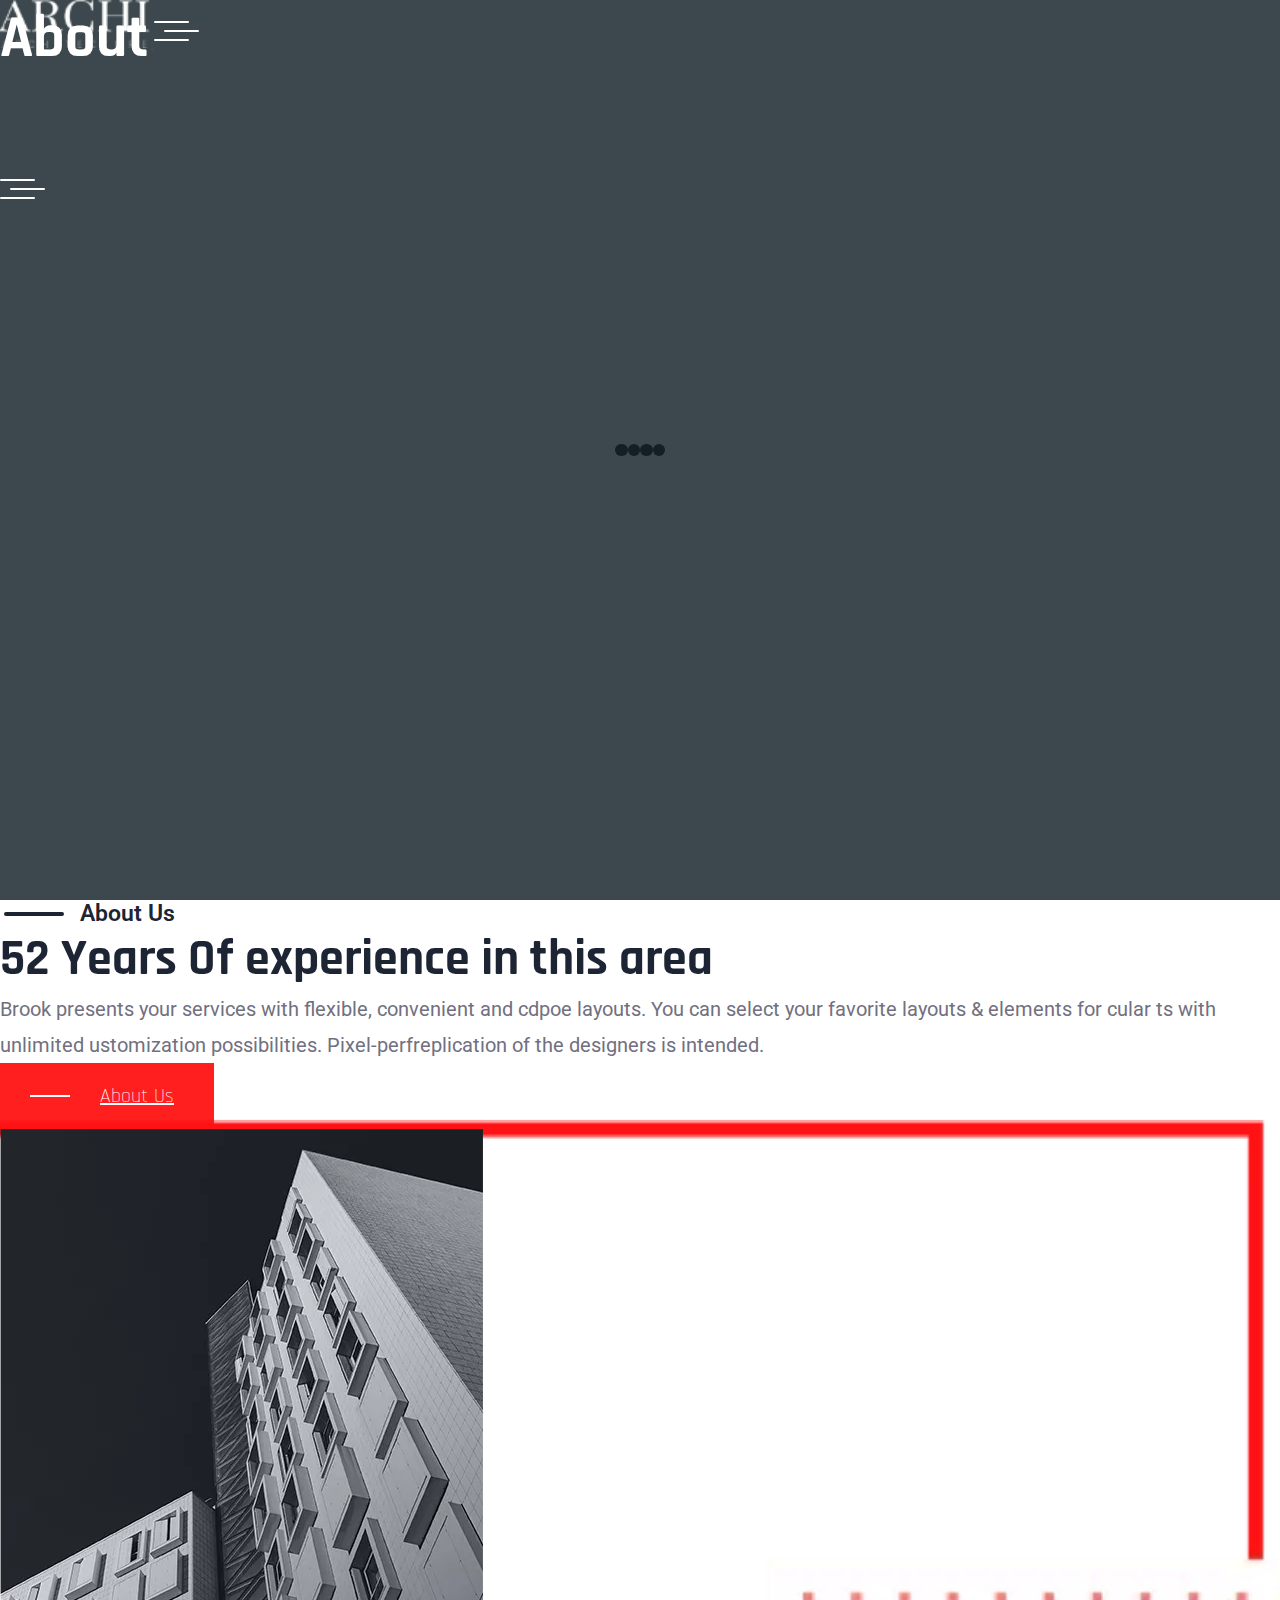
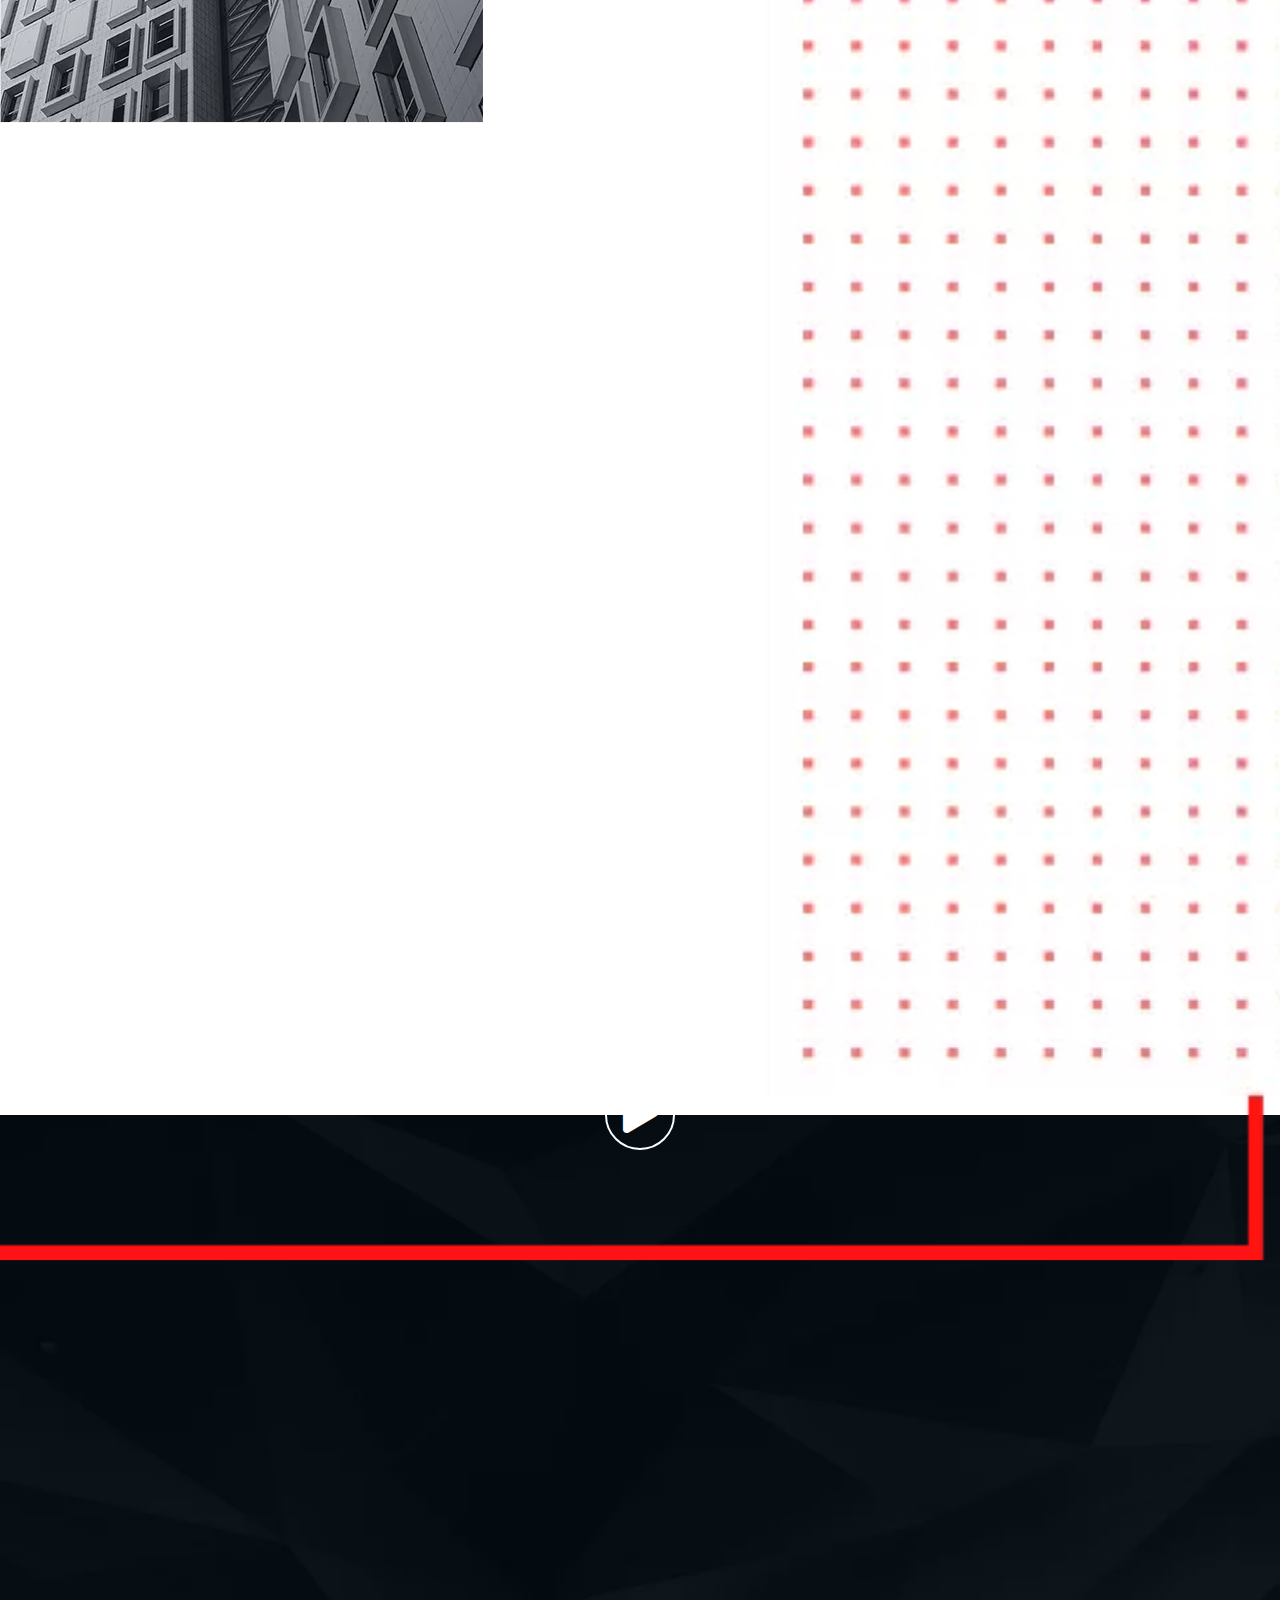
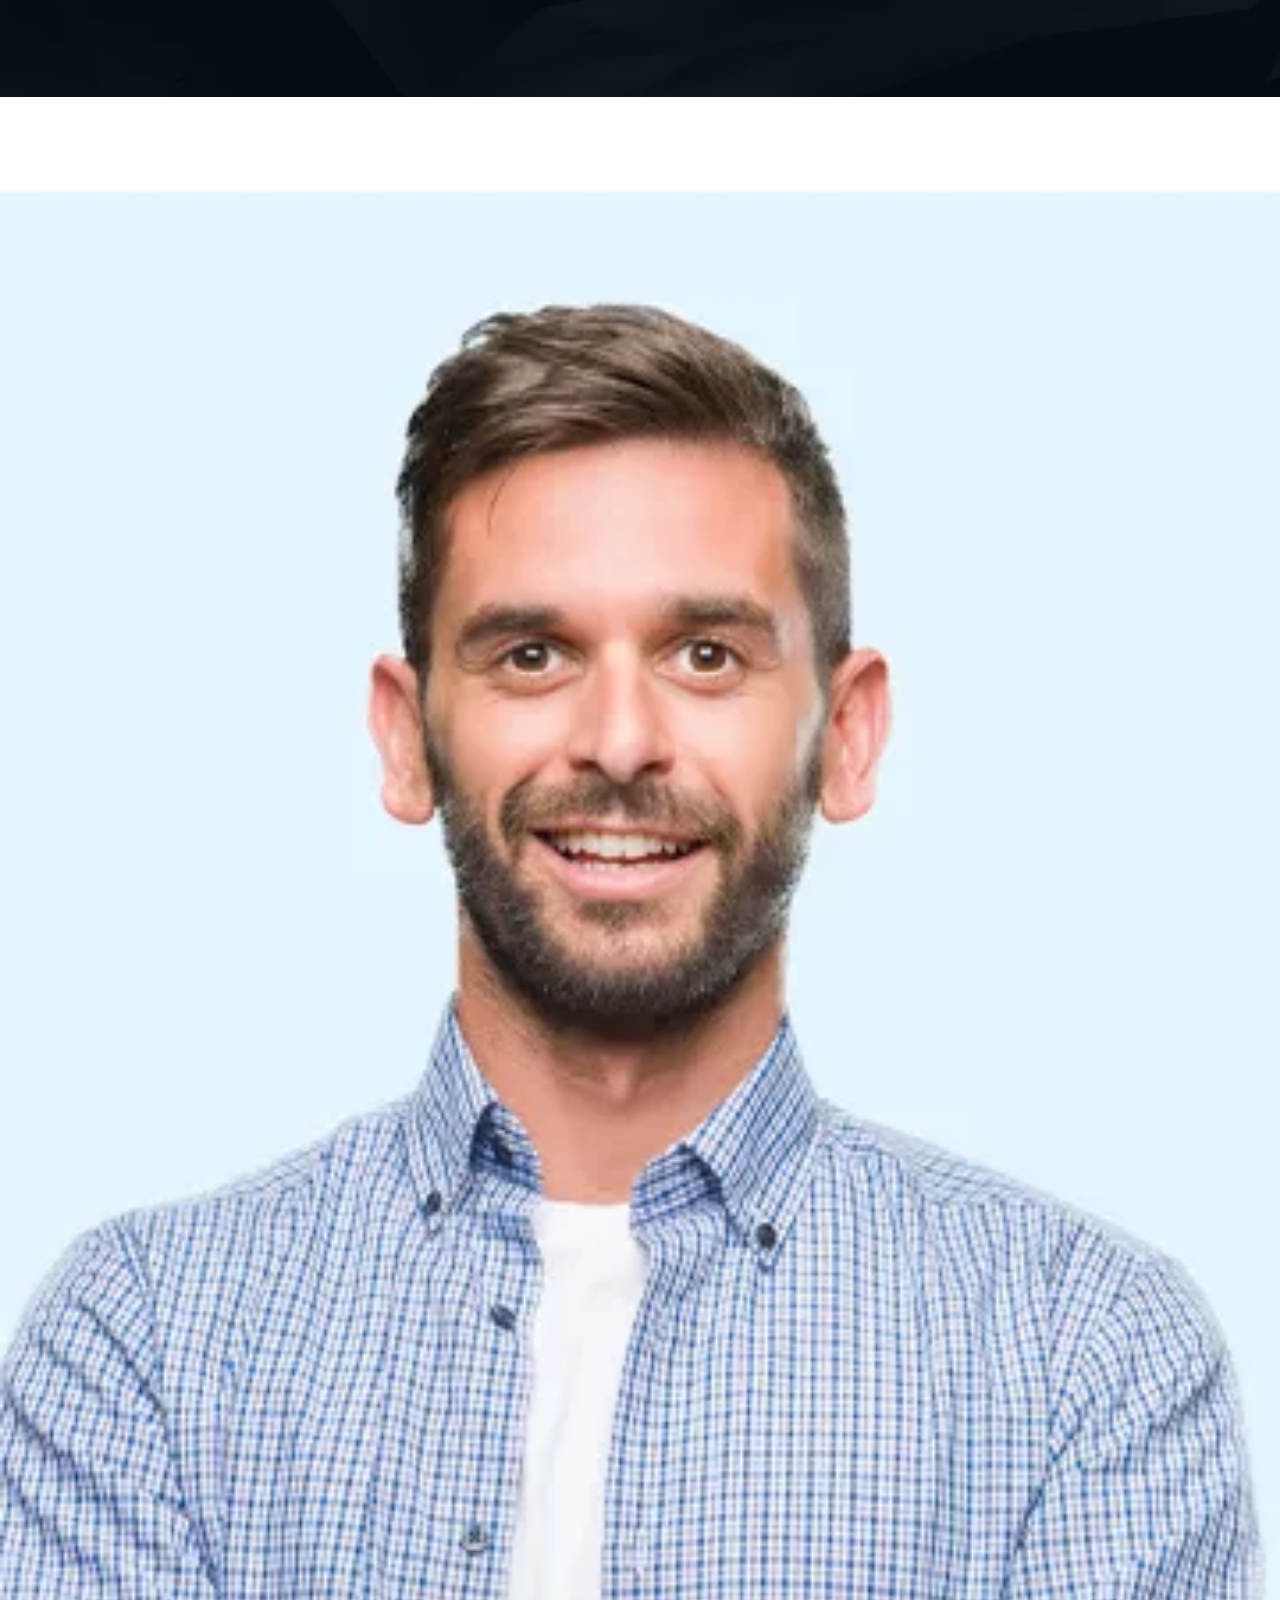
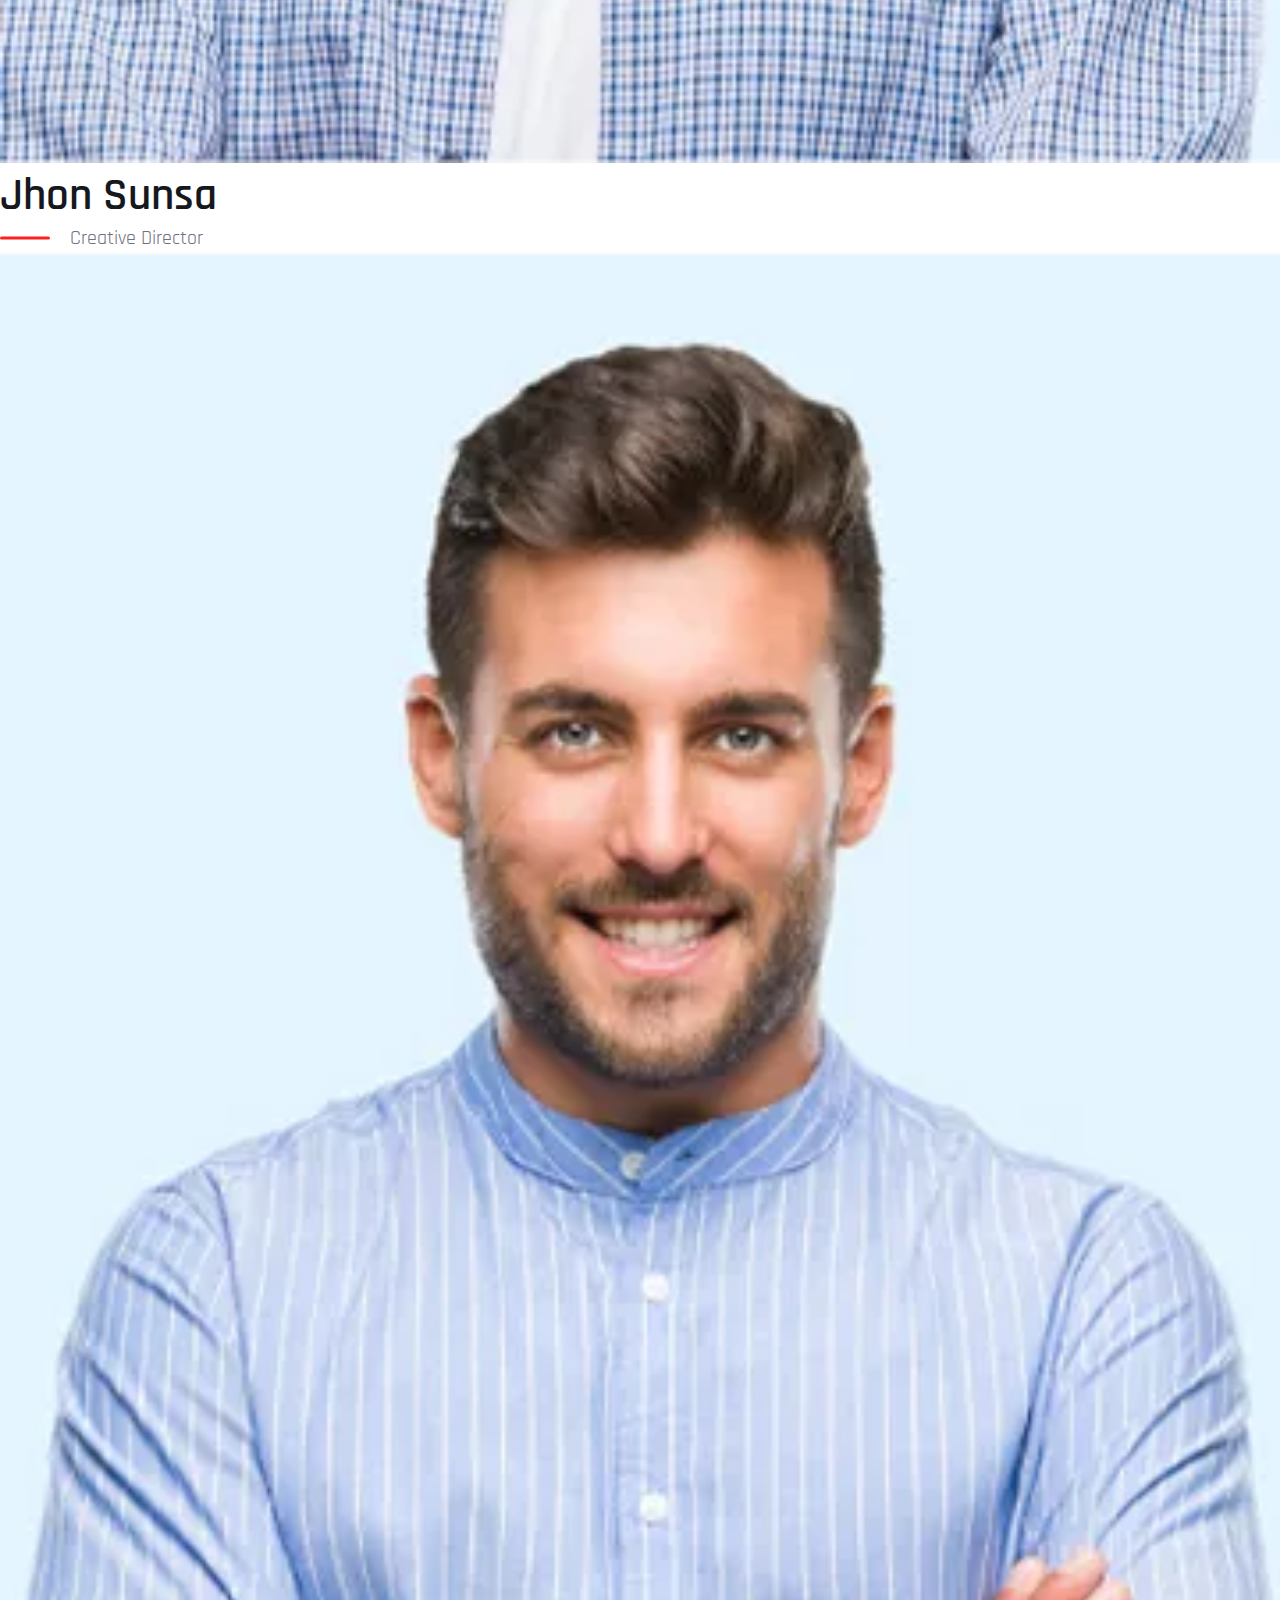
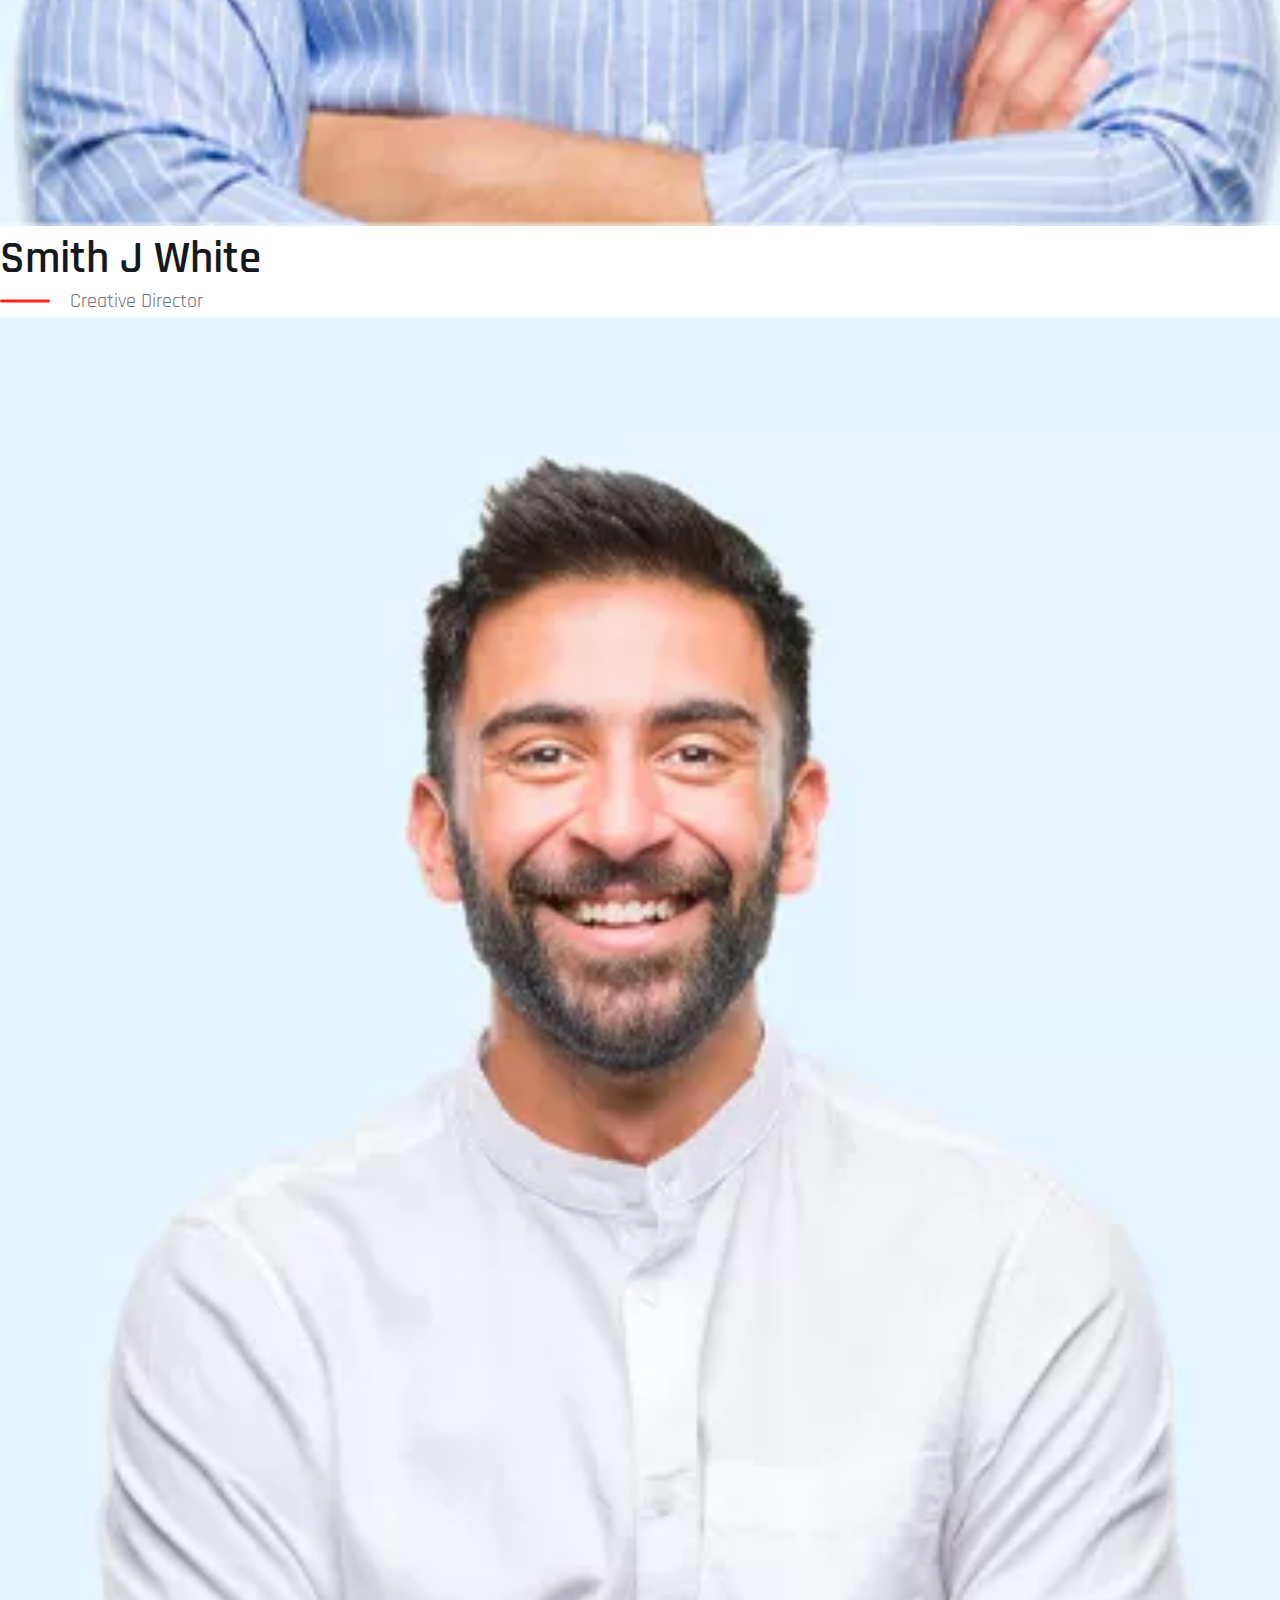
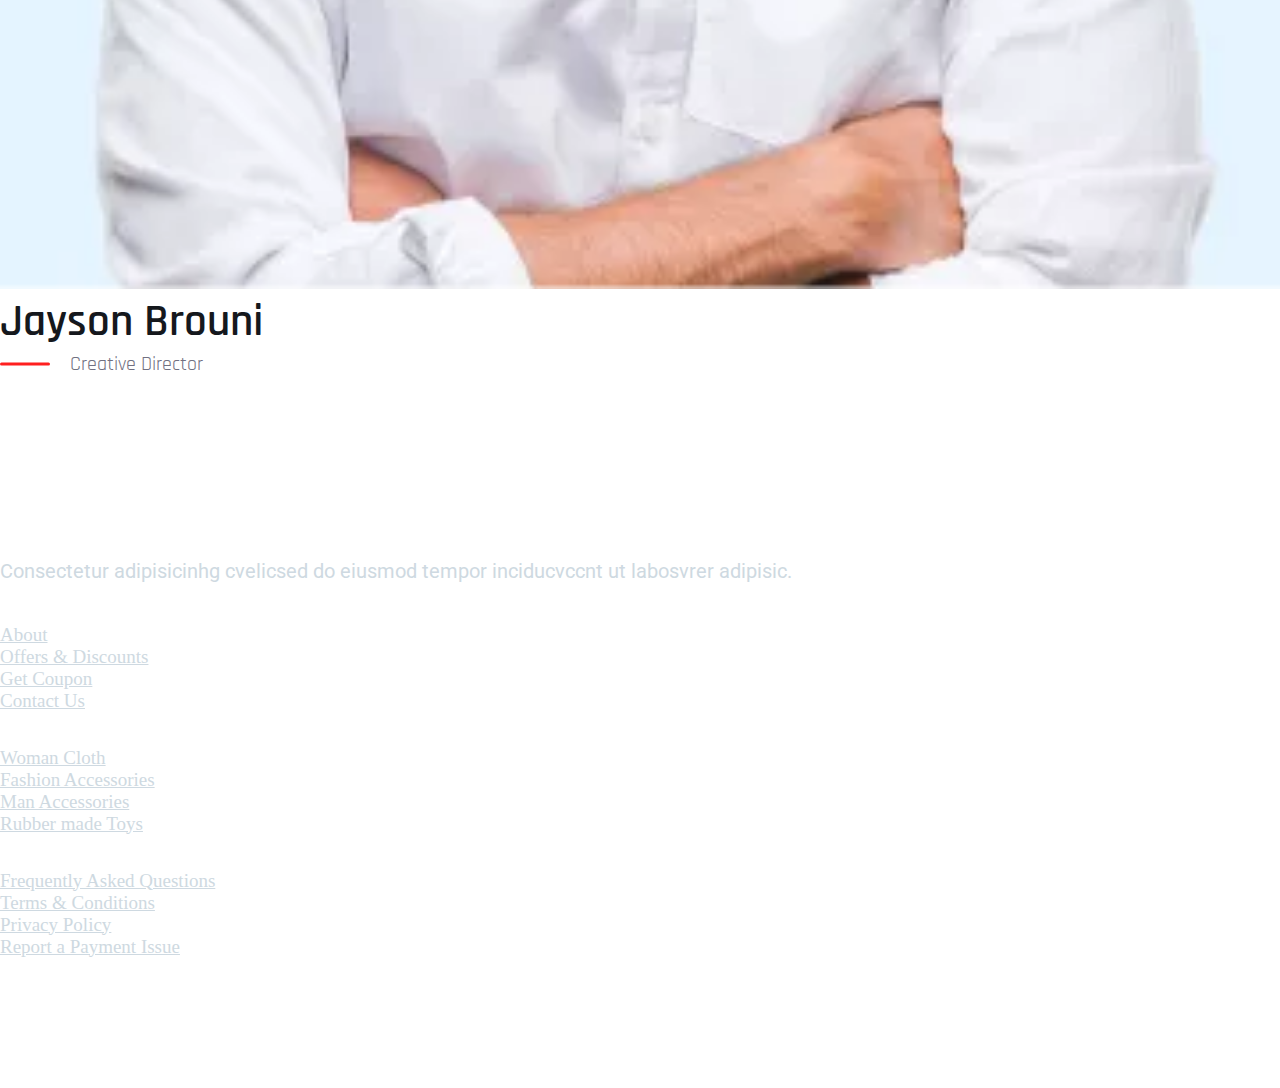
==== commit b609da05: "archi" ====
--- a/about.html
+++ b/about.html
@@ -1,316 +1,316 @@
-<!DOCTYPE html>
-<html lang="en">
-<head>
-    <meta charset="UTF-8">
-    <meta http-equiv="X-UA-Compatible" content="IE=edge">
-    <meta name="viewport" content="width=device-width, initial-scale=1.0">
-    <title>ARCHI - Interior</title>
-
-    <!-- Bootstrap 5.3.0 css 1 js1 -->
-    <link href="https://cdn.jsdelivr.net/npm/bootstrap@5.3.0-alpha3/dist/css/bootstrap.min.css" rel="stylesheet" integrity="sha384-KK94CHFLLe+nY2dmCWGMq91rCGa5gtU4mk92HdvYe+M/SXH301p5ILy+dN9+nJOZ" crossorigin="anonymous">
-
-    <!-- font awesome 5.15.4 -->
-    <link rel="stylesheet" href="https://cdnjs.cloudflare.com/ajax/libs/font-awesome/5.15.4/css/all.min.css" integrity="sha512-1ycn6IcaQQ40/MKBW2W4Rhis/DbILU74C1vSrLJxCq57o941Ym01SwNsOMqvEBFlcgUa6xLiPY/NS5R+E6ztJQ==" crossorigin="anonymous" referrerpolicy="no-referrer" />
-
-    <!-- google font Rajdhani/roboto -->
-    <link rel="preconnect" href="https://fonts.googleapis.com">
-    <link rel="preconnect" href="https://fonts.gstatic.com" crossorigin>
-    <link href="https://fonts.googleapis.com/css2?family=Rajdhani:wght@300;400;500;600;700&family=Roboto:wght@100;300;400;500;700;900&display=swap" rel="stylesheet">
-
-    <!-- owl carousel css2 js1 -->
-    <link rel="stylesheet" href="./assets/libs/OwlCarousel2-2.3.4/dist/assets/owl.carousel.min.css">
-    <link rel="stylesheet" href="./assets/libs/OwlCarousel2-2.3.4/dist/assets/owl.theme.default.min.css">
-
-    <!-- magnific pop up css1 js1 -->
-    <link rel="stylesheet" href="./assets/libs/Magnific-Popup-master/dist/magnific-popup.css">
-
-    <!-- wow js css1 js1 -->
-    <link rel="stylesheet" href="./assets/libs/WOW-master/css/libs/animate.css">
-
-    <!-- animate style  -->
-    <link rel="stylesheet" href="https://cdnjs.cloudflare.com/ajax/libs/animate.css/4.1.1/animate.min.css" />
-
-    <!-- custom css -->
-    <link rel="stylesheet" href="./css/style.css">
-
-
-
-</head>
-<body>
-    <!-- Start Proloader  -->
-    <div id="preloader">
-        <div class="newtons-cradle">
-            <div class="newtons-cradle__dot"></div>
-            <div class="newtons-cradle__dot"></div>
-            <div class="newtons-cradle__dot"></div>
-            <div class="newtons-cradle__dot"></div>
-        </div>
-    </div>
-    <!-- End Proloader -->
-
-    <!-- Start header section -->
-    <header class="">
-        <!-- start nav bar -->
-        <nav class="navbar navbar-expand-lg">
-            <div class="container">
-                <a href="./index.html" class="navbar-brand">
-                    <img src="./assets/imgs/logos/logo.png.webp" width="150px" alt="logo">
-                </a>
-                <button class="navbar-toggler border-0 shadow-none outline-none text-white " data-bs-toggle="collapse" data-bs-target="#mynav">
-                    <div></div>
-                    <div></div>
-                    <div></div>
-                </button>
-                <div id="mynav" class="navbar-collapse collapse justify-content-end">
-                    <ul class="me-5 navbar-nav text-capitalize ">
-                        <li class="nav-item"><a href="./index.html" class=" nav-link">Home</a></li>
-                        <li class="nav-item"><a href="./about.html" class=" nav-link active">About</a></li>
-                        <li class="nav-item"><a href="./service.html" class=" nav-link">Services</a></li>
-                        <li class="nav-item"><a href="./project.html" class=" nav-link">Projects</a></li>
-                        <li class="nav-item"><a href="./contact.html" class=" nav-link" >Contact</a></li>
-                    </ul>
-                    <button class="d-none d-lg-block nav_toggle_btn ">
-                        <div class=""></div>
-                        <div class=""></div>
-                        <div class=""></div>
-                    </button>
-                    
-                </div>
-            </div>
-        </nav>
-        <!-- end nav bar -->
-        <!-- start sub banner section -->
-        <section class="d-flex justify-content-center align-items-center sub_banner_section">
-            <div class="sub_banner_content_container">
-                <div class="sub_banner_content">
-                    <span>About</span>
-                </div>
-            </div>
-        </section>
-        <!-- end sub banner section -->
-    </header>
-    <!-- end header section -->
-
-    <!-- Start About Us Section -->
-    <section class="py-5 my-5 about_us_section">
-        <div class="container">
-            <div class="row">
-                <div class="col-lg-6 col-md-12 mb-3">
-                    <!-- Start Section Title -->
-                    <div class="wow animate__fadeInUp mb-5 section_title">
-                        <div class="mb-4 title_header">
-                            <span class="text-uppercase">About Us</span>
-                        </div>
-                        <div class="title_body">
-                            <h1 class="text-uppercase">52 Years Of experience in this area</h1>
-                        </div>
-                    </div>
-                    <!-- End Section Title -->
-                    <p class="about_us_content global_para">
-                        Brook presents your services with flexible, convenient and cdpoe layouts. You can select your favorite layouts & elements for cular ts with unlimited ustomization possibilities. Pixel-perfreplication of the designers is intended.
-                    </p>
-                    <div class="mt-5 about_us_btn">
-                        <a href="#" class="nav-link text-uppercase global_btn">About Us</a>
-                    </div>
-                </div>
-                <div class="col-lg-6 col-md-12 mb-3">
-                    <div class="about_us_cover">
-                        <div class="about_us_cover_img">
-                            <img src="./assets/imgs/backgrounds/about2.png.webp" class="about_us_bg_img" width="100%" alt="about_us_cover">
-                            <div class="about_us_cover_over_layer">
-                                <img src="./assets/imgs/products/about1.png.webp" alt="about1">
-                            </div>
-                        </div>
-                    </div>
-                </div>
-            </div>
-        </div>
-    </section>
-    <!-- End About Us Section -->
-
-    <!-- Start Intro Video Section -->
-    <section class="my-5 py-5 intro_video_section">
-        <div class="row">
-            <div class="p-0 col-lg-6 col-md-12">
-                <div class="intro_video_container">
-                    <div class="intro_video_cover">
-                        <button type="button" id="intro_video_cover_btn" class="intro_video_cover_btn"><i class="fas fa-play"></i></button>
-                    </div>
-                    <div class="intro_video_modal">
-                        <button type="button" id="intro_close_btn" class="intro_close_btn">&times;</button>
-                        <div class="intro_video">
-                            <iframe width="100%" height="100%" src="https://www.youtube.com/embed/x7SuNEuYErM?list=RDx7SuNEuYErM" title="နှုတ်ခမ်းဟာပါးပါးလေး…မျက်ဝန်းအိမ်ဝိုင်းဝိုင်းလေး ပါးလေးကနုဖက်ဥအပ်.... ဆု - Min Si Thu" frameborder="0" allow="accelerometer; autoplay; clipboard-write; encrypted-media; gyroscope; picture-in-picture; web-share" allowfullscreen></iframe>
-                        </div>
-                    </div>
-                </div>
-            </div>
-            <div class="p-0 col-lg-6 col-md-12">
-                <div class="intro_video_content_container">
-                    <div class="intro_video_content">
-                        <div class="wow animate__fadeInUp d-flex justify-content-center align-items-center intro_video_content_header">
-                            <img src="./assets/imgs/avators/testimonial.png.webp" class="me-4 rounded-circle" alt="testimonial">
-                            <div class="text-center intro_avator_info">
-                                <span class="d-block">OliQa .F jems</span>
-                                <span class="d-block">Designer</span>
-                            </div>
-                        </div>
-                        <div class="wow animate__fadeInUp mt-5 intro_video_content_body">
-                            <p class="global_para text-center ">
-                                Consectetur adipiscing elit, sed do eiusmod tempor incididunt ut labore et dolore magna aliqua. Qcuis ipsum suspendisse ultrices gravida. Risus commodo viverra maecenas accumsa.
-                            </p>
-                        </div>
-                    </div>
-                </div>
-            </div>
-        </div>
-    </section>
-    <!-- End Intro Video section -->
-
-
-    <!-- Start Our Team Section -->
-    <section class="my-5 py-5 our_team">
-        <div class="">
-            <div class="row justify-content-center">
-                <div class="col-lg-6">
-                    <!-- Start Section Title -->
-                    <div class="wow animate__fadeInUp mb-5 text-center section_title">
-                        <div class="mb-4 title_header">
-                            <span class="text-uppercase">OUR EXPARTS</span>
-                        </div>
-                        <div class="title_body">
-                            <h1 class="text-uppercase">BEST TEAM WE HAVE EVER HAD RIGHT NOW</h1>
-                        </div>
-                    </div>
-                    <!-- End Section Title -->
-                </div>
-            </div>
-            
-            <div class="team_content_main_container">
-                <div class="container">
-                    <div class="row">
-                        <div class="col-lg-4 col-md-6 col-sm-12 mb-3">
-                            <div class="team_content_container">
-                                <div class="team_img">
-                                    <img src="./assets/imgs/avators/team2.png.webp" width="100%" alt="team2">
-                                </div>
-                                <div class="mt-3 team_content">
-                                    <h1>Jhon Sunsa</h1>
-                                    <span class="d-inline-block">Creative Director</span>
-                                </div>
-                            </div>
-                        </div>
-                        <div class="col-lg-4 col-md-6 col-sm-12 mb-3">
-                            <div class="team_content_container">
-                                <div class="team_img">
-                                    <img src="./assets/imgs/avators/team3.png.webp" width="100%" alt="team3">
-                                </div>
-                                <div class="mt-3 team_content">
-                                    <h1>Smith J White</h1>
-                                    <span class="d-inline-block">Creative Director</span>
-                                </div>
-                            </div>
-                        </div>
-                        <div class="col-lg-4 col-md-6 col-sm-12 mb-3">
-                            <div class="team_content_container">
-                                <div class="team_img">
-                                    <img src="./assets/imgs/avators/team1.png.webp" width="100%" alt="team1">
-                                </div>
-                                <div class="mt-3 team_content">
-                                    <h1>Jayson Brouni</h1>
-                                    <span class="d-inline-block">Creative Director</span>
-                                </div>
-                            </div>
-                        </div>
-                    </div>
-                </div>
-            </div>
-        </div>
-    </section>
-    <!-- End Our Team Section -->
-
-    <!-- Start Footer Section -->
-    <footer class="footer_section">
-        <div class="container">
-            <div class="row">
-                <div class="col-lg-3 col-md-6 col-sm-12 mb-2">
-                    <div class="mb-4 footer_content_header">
-                        <img src="./assets/imgs/logos/logo2_footer.png.webp" width="130px" alt="">
-                    </div>
-                    <div class=" footer_content_body">
-                        <p class="mt-2 global_para">
-                            Consectetur adipisicinhg cvelicsed do eiusmod tempor inciducvccnt ut labosvrer adipisic.
-                        </p>
-                    </div>
-                </div>
-                <div class="col-lg-3 col-md-6 col-sm-12 mb-2">
-                    <div class="mb-4 footer_content_header">
-                        <span>Quick Links</span>
-                    </div>
-                    <div class="footer_content_body">
-                        <div class="footer_body_list">
-                            <ul class="list-unstyled">
-                                <li class="py-2"><a href="#" class="nav-link">About</a></li>
-                                <li class="py-2"><a href="#" class="nav-link">Offers & Discounts</a></li>
-                                <li class="py-2"><a href="#" class="nav-link">Get Coupon</a></li>
-                                <li class="py-2"><a href="#" class="nav-link">Contact Us</a></li>
-                            </ul>
-                        </div>
-                    </div>
-                </div>
-                <div class="col-lg-3 col-md-6 col-sm-12 mb-2">
-                    <div class="mb-4 footer_content_header">
-                        <span>New Products</span>
-                    </div>
-                    <div class="footer_content_body">
-                        <div class="footer_body_list">
-                            <ul class="list-unstyled">
-                                <li class="py-2"><a href="#" class="nav-link">Woman Cloth</a></li>
-                                <li class="py-2"><a href="#" class="nav-link">Fashion Accessories</a></li>
-                                <li class="py-2"><a href="#" class="nav-link">Man Accessories</a></li>
-                                <li class="py-2"><a href="#" class="nav-link">Rubber made Toys</a></li>
-                            </ul>
-                        </div>
-                    </div>
-                </div>
-                <div class="col-lg-3 col-md-6 col-sm-12 mb-2">
-                    <div class="mb-4 footer_content_header">
-                        <span>Support</span>
-                    </div>
-                    <div class="footer_content_body">
-                        <div class="footer_body_list">
-                            <ul class="list-unstyled">
-                                <li class="py-2"><a href="#" class="nav-link">Frequently Asked Questions</a></li>
-                                <li class="py-2"><a href="#" class="nav-link">Terms & Conditions</a></li>
-                                <li class="py-2"><a href="#" class="nav-link">Privacy Policy</a></li>
-                                <li class="py-2"><a href="#" class="nav-link">Report a Payment Issue</a></li>
-                            </ul>
-                        </div>
-                    </div>
-                </div>
-            </div>
-        </div>
-    </footer>
-    <!-- End Footer section -->
-    <!-- Bootstrap 5.3.0 css 1 js1 -->
-    <script src="https://cdn.jsdelivr.net/npm/bootstrap@5.3.0-alpha3/dist/js/bootstrap.bundle.min.js" integrity="sha384-ENjdO4Dr2bkBIFxQpeoTz1HIcje39Wm4jDKdf19U8gI4ddQ3GYNS7NTKfAdVQSZe" crossorigin="anonymous"></script>
-
-    <!-- jquery 3.6.3 -->
-    <script src="./assets/libs/jquery-3_6_3.js"></script>
-
-    <!-- owl carousel css2 js1 -->
-    <script src="./assets/libs/OwlCarousel2-2.3.4/dist/owl.carousel.min.js"></script>
-
-    <!-- magnific pop up css1 js1  -->
-    <script src="./assets/libs/Magnific-Popup-master/dist/jquery.magnific-popup.min.js"></script>
-
-    <!-- counter up css0 js1 -->
-    <script src="./assets/libs/Counter-Up2-master/dist/index.js"></script>
-
-    <!-- wow js css1 js1  -->
-    <script src="./assets/libs/WOW-master/dist/wow.min.js"></script>
-
-    <!-- custom js -->
-    <script src="./js/about.js"></script>
-    
-</body>
+<!DOCTYPE html>
+<html lang="en">
+<head>
+    <meta charset="UTF-8">
+    <meta http-equiv="X-UA-Compatible" content="IE=edge">
+    <meta name="viewport" content="width=device-width, initial-scale=1.0">
+    <title>ARCHI - Interior</title>
+
+    <!-- Bootstrap 5.3.0 css 1 js1 -->
+    <link href="https://cdn.jsdelivr.net/npm/bootstrap@5.3.0-alpha3/dist/css/bootstrap.min.css" rel="stylesheet" integrity="sha384-KK94CHFLLe+nY2dmCWGMq91rCGa5gtU4mk92HdvYe+M/SXH301p5ILy+dN9+nJOZ" crossorigin="anonymous">
+
+    <!-- font awesome 5.15.4 -->
+    <link rel="stylesheet" href="https://cdnjs.cloudflare.com/ajax/libs/font-awesome/5.15.4/css/all.min.css" integrity="sha512-1ycn6IcaQQ40/MKBW2W4Rhis/DbILU74C1vSrLJxCq57o941Ym01SwNsOMqvEBFlcgUa6xLiPY/NS5R+E6ztJQ==" crossorigin="anonymous" referrerpolicy="no-referrer" />
+
+    <!-- google font Rajdhani/roboto -->
+    <link rel="preconnect" href="https://fonts.googleapis.com">
+    <link rel="preconnect" href="https://fonts.gstatic.com" crossorigin>
+    <link href="https://fonts.googleapis.com/css2?family=Rajdhani:wght@300;400;500;600;700&family=Roboto:wght@100;300;400;500;700;900&display=swap" rel="stylesheet">
+
+    <!-- owl carousel css2 js1 -->
+    <link rel="stylesheet" href="./assets/libs/OwlCarousel2-2.3.4/dist/assets/owl.carousel.min.css">
+    <link rel="stylesheet" href="./assets/libs/OwlCarousel2-2.3.4/dist/assets/owl.theme.default.min.css">
+
+    <!-- magnific pop up css1 js1 -->
+    <link rel="stylesheet" href="./assets/libs/Magnific-Popup-master/dist/magnific-popup.css">
+
+    <!-- wow js css1 js1 -->
+    <link rel="stylesheet" href="./assets/libs/WOW-master/css/libs/animate.css">
+
+    <!-- animate style  -->
+    <link rel="stylesheet" href="https://cdnjs.cloudflare.com/ajax/libs/animate.css/4.1.1/animate.min.css" />
+
+    <!-- custom css -->
+    <link rel="stylesheet" href="./css/style.css">
+
+
+
+</head>
+<body>
+    <!-- Start Proloader  -->
+    <div id="preloader">
+        <div class="newtons-cradle">
+            <div class="newtons-cradle__dot"></div>
+            <div class="newtons-cradle__dot"></div>
+            <div class="newtons-cradle__dot"></div>
+            <div class="newtons-cradle__dot"></div>
+        </div>
+    </div>
+    <!-- End Proloader -->
+
+    <!-- Start header section -->
+    <header class="">
+        <!-- start nav bar -->
+        <nav class="navbar navbar-expand-lg">
+            <div class="container">
+                <a href="./index.html" class="navbar-brand">
+                    <img src="./assets/imgs/logos/logo.png.webp" width="150px" alt="logo">
+                </a>
+                <button class="navbar-toggler border-0 shadow-none outline-none text-white " data-bs-toggle="collapse" data-bs-target="#mynav">
+                    <div></div>
+                    <div></div>
+                    <div></div>
+                </button>
+                <div id="mynav" class="navbar-collapse collapse justify-content-end">
+                    <ul class="me-5 navbar-nav text-capitalize ">
+                        <li class="nav-item"><a href="./index.html" class=" nav-link">Home</a></li>
+                        <li class="nav-item"><a href="./about.html" class=" nav-link active">About</a></li>
+                        <li class="nav-item"><a href="./service.html" class=" nav-link">Services</a></li>
+                        <li class="nav-item"><a href="./project.html" class=" nav-link">Projects</a></li>
+                        <li class="nav-item"><a href="./contact.html" class=" nav-link" >Contact</a></li>
+                    </ul>
+                    <button class="d-none d-lg-block nav_toggle_btn ">
+                        <div class=""></div>
+                        <div class=""></div>
+                        <div class=""></div>
+                    </button>
+                    
+                </div>
+            </div>
+        </nav>
+        <!-- end nav bar -->
+        <!-- start sub banner section -->
+        <section class="d-flex justify-content-center align-items-center sub_banner_section">
+            <div class="sub_banner_content_container">
+                <div class="sub_banner_content">
+                    <span>About</span>
+                </div>
+            </div>
+        </section>
+        <!-- end sub banner section -->
+    </header>
+    <!-- end header section -->
+
+    <!-- Start About Us Section -->
+    <section class="py-5 my-5 about_us_section">
+        <div class="container">
+            <div class="row">
+                <div class="col-lg-6 col-md-12 mb-3">
+                    <!-- Start Section Title -->
+                    <div class="wow animate__fadeInUp mb-5 section_title">
+                        <div class="mb-4 title_header">
+                            <span class="text-uppercase">About Us</span>
+                        </div>
+                        <div class="title_body">
+                            <h1 class="text-uppercase">52 Years Of experience in this area</h1>
+                        </div>
+                    </div>
+                    <!-- End Section Title -->
+                    <p class="about_us_content global_para">
+                        Brook presents your services with flexible, convenient and cdpoe layouts. You can select your favorite layouts & elements for cular ts with unlimited ustomization possibilities. Pixel-perfreplication of the designers is intended.
+                    </p>
+                    <div class="mt-5 about_us_btn">
+                        <a href="#" class="nav-link text-uppercase global_btn">About Us</a>
+                    </div>
+                </div>
+                <div class="col-lg-6 col-md-12 mb-3">
+                    <div class="about_us_cover">
+                        <div class="about_us_cover_img">
+                            <img src="./assets/imgs/backgrounds/about2.png.webp" class="about_us_bg_img" width="100%" alt="about_us_cover">
+                            <div class="about_us_cover_over_layer">
+                                <img src="./assets/imgs/products/about1.png.webp" alt="about1">
+                            </div>
+                        </div>
+                    </div>
+                </div>
+            </div>
+        </div>
+    </section>
+    <!-- End About Us Section -->
+
+    <!-- Start Intro Video Section -->
+    <section class="my-5 py-5 intro_video_section">
+        <div class="row">
+            <div class="p-0 col-lg-6 col-md-12">
+                <div class="intro_video_container">
+                    <div class="intro_video_cover">
+                        <button type="button" id="intro_video_cover_btn" class="intro_video_cover_btn"><i class="fas fa-play"></i></button>
+                    </div>
+                    <div class="intro_video_modal">
+                        <button type="button" id="intro_close_btn" class="intro_close_btn">&times;</button>
+                        <div class="intro_video">
+                            <iframe width="100%" height="100%" src="https://www.youtube.com/embed/x7SuNEuYErM?list=RDx7SuNEuYErM" title="နှုတ်ခမ်းဟာပါးပါးလေး…မျက်ဝန်းအိမ်ဝိုင်းဝိုင်းလေး ပါးလေးကနုဖက်ဥအပ်.... ဆု - Min Si Thu" frameborder="0" allow="accelerometer; autoplay; clipboard-write; encrypted-media; gyroscope; picture-in-picture; web-share" allowfullscreen></iframe>
+                        </div>
+                    </div>
+                </div>
+            </div>
+            <div class="p-0 col-lg-6 col-md-12">
+                <div class="intro_video_content_container">
+                    <div class="intro_video_content">
+                        <div class="wow animate__fadeInUp d-flex justify-content-center align-items-center intro_video_content_header">
+                            <img src="./assets/imgs/avators/testimonial.png.webp" class="me-4 rounded-circle" alt="testimonial">
+                            <div class="text-center intro_avator_info">
+                                <span class="d-block">OliQa .F jems</span>
+                                <span class="d-block">Designer</span>
+                            </div>
+                        </div>
+                        <div class="wow animate__fadeInUp mt-5 intro_video_content_body">
+                            <p class="global_para text-center ">
+                                Consectetur adipiscing elit, sed do eiusmod tempor incididunt ut labore et dolore magna aliqua. Qcuis ipsum suspendisse ultrices gravida. Risus commodo viverra maecenas accumsa.
+                            </p>
+                        </div>
+                    </div>
+                </div>
+            </div>
+        </div>
+    </section>
+    <!-- End Intro Video section -->
+
+
+    <!-- Start Our Team Section -->
+    <section class="my-5 py-5 our_team">
+        <div class="">
+            <div class="row justify-content-center">
+                <div class="col-lg-6">
+                    <!-- Start Section Title -->
+                    <div class="wow animate__fadeInUp mb-5 text-center section_title">
+                        <div class="mb-4 title_header">
+                            <span class="text-uppercase">OUR EXPARTS</span>
+                        </div>
+                        <div class="title_body">
+                            <h1 class="text-uppercase">BEST TEAM WE HAVE EVER HAD RIGHT NOW</h1>
+                        </div>
+                    </div>
+                    <!-- End Section Title -->
+                </div>
+            </div>
+            
+            <div class="team_content_main_container">
+                <div class="container">
+                    <div class="row">
+                        <div class="col-lg-4 col-md-6 col-sm-12 mb-3">
+                            <div class="team_content_container">
+                                <div class="team_img">
+                                    <img src="./assets/imgs/avators/team2.png.webp" width="100%" alt="team2">
+                                </div>
+                                <div class="mt-3 team_content">
+                                    <h1>Jhon Sunsa</h1>
+                                    <span class="d-inline-block">Creative Director</span>
+                                </div>
+                            </div>
+                        </div>
+                        <div class="col-lg-4 col-md-6 col-sm-12 mb-3">
+                            <div class="team_content_container">
+                                <div class="team_img">
+                                    <img src="./assets/imgs/avators/team3.png.webp" width="100%" alt="team3">
+                                </div>
+                                <div class="mt-3 team_content">
+                                    <h1>Smith J White</h1>
+                                    <span class="d-inline-block">Creative Director</span>
+                                </div>
+                            </div>
+                        </div>
+                        <div class="col-lg-4 col-md-6 col-sm-12 mb-3">
+                            <div class="team_content_container">
+                                <div class="team_img">
+                                    <img src="./assets/imgs/avators/team1.png.webp" width="100%" alt="team1">
+                                </div>
+                                <div class="mt-3 team_content">
+                                    <h1>Jayson Brouni</h1>
+                                    <span class="d-inline-block">Creative Director</span>
+                                </div>
+                            </div>
+                        </div>
+                    </div>
+                </div>
+            </div>
+        </div>
+    </section>
+    <!-- End Our Team Section -->
+
+    <!-- Start Footer Section -->
+    <footer class="footer_section">
+        <div class="container">
+            <div class="row">
+                <div class="col-lg-3 col-md-6 col-sm-12 mb-2">
+                    <div class="mb-4 footer_content_header">
+                        <img src="./assets/imgs/logos/logo2_footer.png.webp" width="130px" alt="">
+                    </div>
+                    <div class=" footer_content_body">
+                        <p class="mt-2 global_para">
+                            Consectetur adipisicinhg cvelicsed do eiusmod tempor inciducvccnt ut labosvrer adipisic.
+                        </p>
+                    </div>
+                </div>
+                <div class="col-lg-3 col-md-6 col-sm-12 mb-2">
+                    <div class="mb-4 footer_content_header">
+                        <span>Quick Links</span>
+                    </div>
+                    <div class="footer_content_body">
+                        <div class="footer_body_list">
+                            <ul class="list-unstyled">
+                                <li class="py-2"><a href="#" class="nav-link">About</a></li>
+                                <li class="py-2"><a href="#" class="nav-link">Offers & Discounts</a></li>
+                                <li class="py-2"><a href="#" class="nav-link">Get Coupon</a></li>
+                                <li class="py-2"><a href="#" class="nav-link">Contact Us</a></li>
+                            </ul>
+                        </div>
+                    </div>
+                </div>
+                <div class="col-lg-3 col-md-6 col-sm-12 mb-2">
+                    <div class="mb-4 footer_content_header">
+                        <span>New Products</span>
+                    </div>
+                    <div class="footer_content_body">
+                        <div class="footer_body_list">
+                            <ul class="list-unstyled">
+                                <li class="py-2"><a href="#" class="nav-link">Woman Cloth</a></li>
+                                <li class="py-2"><a href="#" class="nav-link">Fashion Accessories</a></li>
+                                <li class="py-2"><a href="#" class="nav-link">Man Accessories</a></li>
+                                <li class="py-2"><a href="#" class="nav-link">Rubber made Toys</a></li>
+                            </ul>
+                        </div>
+                    </div>
+                </div>
+                <div class="col-lg-3 col-md-6 col-sm-12 mb-2">
+                    <div class="mb-4 footer_content_header">
+                        <span>Support</span>
+                    </div>
+                    <div class="footer_content_body">
+                        <div class="footer_body_list">
+                            <ul class="list-unstyled">
+                                <li class="py-2"><a href="#" class="nav-link">Frequently Asked Questions</a></li>
+                                <li class="py-2"><a href="#" class="nav-link">Terms & Conditions</a></li>
+                                <li class="py-2"><a href="#" class="nav-link">Privacy Policy</a></li>
+                                <li class="py-2"><a href="#" class="nav-link">Report a Payment Issue</a></li>
+                            </ul>
+                        </div>
+                    </div>
+                </div>
+            </div>
+        </div>
+    </footer>
+    <!-- End Footer section -->
+    <!-- Bootstrap 5.3.0 css 1 js1 -->
+    <script src="https://cdn.jsdelivr.net/npm/bootstrap@5.3.0-alpha3/dist/js/bootstrap.bundle.min.js" integrity="sha384-ENjdO4Dr2bkBIFxQpeoTz1HIcje39Wm4jDKdf19U8gI4ddQ3GYNS7NTKfAdVQSZe" crossorigin="anonymous"></script>
+
+    <!-- jquery 3.6.3 -->
+    <script src="./assets/libs/jquery-3_6_3.js"></script>
+
+    <!-- owl carousel css2 js1 -->
+    <script src="./assets/libs/OwlCarousel2-2.3.4/dist/owl.carousel.min.js"></script>
+
+    <!-- magnific pop up css1 js1  -->
+    <script src="./assets/libs/Magnific-Popup-master/dist/jquery.magnific-popup.min.js"></script>
+
+    <!-- counter up css0 js1 -->
+    <script src="./assets/libs/Counter-Up2-master/dist/index.js"></script>
+
+    <!-- wow js css1 js1  -->
+    <script src="./assets/libs/WOW-master/dist/wow.min.js"></script>
+
+    <!-- custom js -->
+    <script src="./js/about.js"></script>
+    
+</body>
 </html>--- a/css/style.css
+++ b/css/style.css
@@ -1,849 +1,849 @@
-:root{
-    --global-red-orange-color : #ff1f1f;
-    --global-dark-color : #15181d;
-    --global-dark-blue-color : #1d2434;
-    --global-tran-black-color : rgba(4,21,28,0.902);
-    --global-footer-text-color : #ced9e1;
-    --global-text-gray-color : #717081;
-    --global-white-color : #fff;
-    --global-black-color : #000;
-    --global-rajdhani-font : 'Rajdhani', sans-serif;
-    --global-roboto-font : 'Roboto', sans-serif;
-    --global-transition : all 0.3s linear 0s;
-}
-
-* {
-    box-sizing: border-box;
-    padding: 0;
-    margin: 0;
-}
-
-body {
-    overflow-x: hidden;
-}
-
-body::-webkit-scrollbar{
-    width: 5px;
-}
-
-body::-webkit-scrollbar-track {
-    background: linear-gradient(#fff,var(--global-dark-blue-color));
-}
-body::-webkit-scrollbar-thumb{
-    background-color: var(--global-dark-blue-color);
-    border: 1px solid var(--global-white-color);
-    border-radius: 3px;
-}
-
-/* Start Header Section */
-
-/* Start Proloader */
-#preloader {
-    width: 100%;
-    height: 100vh;
-    background-color: var(--global-white-color);
-    position: fixed ;
-    left: 0;
-    top: 0;
-    z-index: 1000 ;
-}
-
-.newtons-cradle {
-    --uib-size: 50px;
-    --uib-speed: 1.2s;
-    --uib-color: #474554;
-    position: absolute;
-    left: 50%;
-    top: 50%;
-    transform: translate(-50%,-50%);
-
-    display: flex;
-    align-items: center;
-    justify-content: center;
-    width: var(--uib-size);
-    height: var(--uib-size);
-
-   }
-   
-   .newtons-cradle__dot {
-    position: relative;
-    display: flex;
-    align-items: center;
-    height: 100%;
-    width: 25%;
-    transform-origin: center top;
-   }
-   
-   .newtons-cradle__dot::after {
-    content: '';
-    display: block;
-    width: 100%;
-    height: 25%;
-    border-radius: 50%;
-    background-color: var(--uib-color);
-   }
-   
-   .newtons-cradle__dot:first-child {
-    animation: swing var(--uib-speed) linear infinite;
-   }
-   
-   .newtons-cradle__dot:last-child {
-    animation: swing2 var(--uib-speed) linear infinite;
-   }
-   
-   @keyframes swing {
-    0% {
-     transform: rotate(0deg);
-     animation-timing-function: ease-out;
-    }
-   
-    25% {
-     transform: rotate(70deg);
-     animation-timing-function: ease-in;
-    }
-   
-    50% {
-     transform: rotate(0deg);
-     animation-timing-function: linear;
-    }
-   }
-   
-   @keyframes swing2 {
-    0% {
-     transform: rotate(0deg);
-     animation-timing-function: linear;
-    }
-   
-    50% {
-     transform: rotate(0deg);
-     animation-timing-function: ease-out;
-    }
-   
-    75% {
-     transform: rotate(-70deg);
-     animation-timing-function: ease-in;
-    }
-   }
-   
-/* End Proloader */
-
-/* Start nav bar */
-header {
-    position: relative;
-}
-nav {
-    width: 100%;
-    position: absolute !important;
-    left: 0;
-    top: 0;
-    z-index: 100;
-}
-nav.active {
-    background-color: var(--global-dark-color);
-    position: fixed !important;
-    left: 0;
-    top: 0;
-    z-index: 100;
-    /* animation: name duration timing-function delay iteration-count direction fill-mode; */
-    animation:  navani 0.3s linear 0s 1 forwards;
-}
-@keyframes navani {
-    0%{
-        transform: translateY(-100%);
-    }100%{
-        transform: translateY(0%);
-    }
-}
-.nav_toggle_btn,.navbar-toggler {
-    background-color: transparent;
-    border: none;
-}
-.nav_toggle_btn div,.navbar-toggler div {
-    margin: 7px 0px;
-    width: 35px;
-    height: 2px;
-    background-color: var(--global-white-color);
-    border-radius: 3px;
-}
-.nav_toggle_btn div:nth-of-type(2) ,.navbar-toggler div:nth-of-type(2){
-    transform: translateX(10px);
-    transition: opacity 0.2s linear 0s;
-}
-
-@keyframes navbtnani1 {
-    0%{
-        transform: translateY(0px);
-    }50%{
-        transform: translateY(18px);
-    }100%{
-        transform: rotate(45deg) translate(0px,-5px);
-        transform-origin: left center;
-        
-    }
-}
-@keyframes navbtnani3 {
-    0%{
-        transform: translateY(0px);
-    }50%{
-        transform: translateY(0px);
-    }100%{
-        transform: rotate(-45deg) translate(0px,5px);
-    transform-origin: left center;
-    }
-}
-.nav_toggle_btn div:nth-of-type(1),.nav_toggle_btn div:nth-of-type(3),.navbar-toggler div:nth-of-type(1),.navbar-toggler div:nth-of-type(3){
-    transition: all 0.2s linear 0.2s;
-}
-.nav_toggle_btn.active div:nth-of-type(2),.navbar-toggler.active div:nth-of-type(2){
-    transform: translateX(0);
-    opacity: 0;
-
-}
-
-.nav_toggle_btn.active div:nth-of-type(1),.navbar-toggler.active div:nth-of-type(1){
-    animation: navbtnani1 0.2s linear 0.2s 1 forwards;
-}
-.nav_toggle_btn.active div:nth-of-type(3),.navbar-toggler.active div:nth-of-type(3){
-    animation: navbtnani3 0.2s linear 0.2s 1 forwards;
-}
-/* .nav_toggle_btn.active div:nth-of-type(2){
-    transform: translateX(0px);
-    opacity: 0;
-}
-
-.nav_toggle_btn.active div:nth-of-type(1){
-    transform: rotate(45deg) translate(0px,-5px);
-    transform-origin: left center;
-}
-.nav_toggle_btn.active div:nth-of-type(3){
-    transform: rotate(-45deg) translate(0px,5px);
-    transform-origin: left center;
-} */
-
-.navbar-nav {
-    transform: translateX(-40px);
-    opacity: 0;
-    transition: var(--global-transition);
-}
-.navbar-nav.active {
-    transform: translate(0px);
-    opacity: 1;
-}
-.navbar-nav li .nav-link {
-    padding: 25px 30px !important;
-    color: var(--global-footer-text-color) !important;
-    font-family: var(--global-roboto-font);
-    font-size: 20px;
-    font-weight: 300;
-}
-.navbar-nav li a.active {
-    color: var(--global-red-orange-color) !important;
-}
-@media(max-width:992px){
-    .navbar-nav li a {
-        padding: 15px 15px !important;
-        color: var(--global-footer-text-color);
-
-    }
-    .navbar-nav {
-        transform: translateX(0px);
-        opacity: 1;
-        transition: var(--global-transition);
-    }
-    .navbar-nav {
-        background-color: var(--global-dark-color);
-    }
-}
-/* end nav bar */
-/* Start Banner section */
-#banner_carousel {
-    position: relative;
-}
-.banner_content_container {
-    padding-top: 200px;
-    height: 130vh;
-    
-    background-position: center;
-    background-repeat: no-repeat;
-    background-size: cover;
-}
-.banner_header {
-    display: inline-block;
-    padding-bottom: 20px;
-    border-bottom: 2px solid var(--global-text-gray-color);
-    position: relative;
-}
-.banner_header::before {
-    content: "";
-    width: 25%;
-    height: 4px;
-    background-color: var(--global-red-orange-color);
-    position: absolute;
-    left: 0;
-    bottom: -2px;
-    z-index: 1;
-}
-.banner_header span{
-    color: var(--global-white-color);
-    font-family: var(--global-rajdhani-font);
-    font-weight: 900;
-    font-size: 25px;
-    letter-spacing: -2px;
-}
-.banner_body h1 {
-    color: var(--global-white-color);
-    font-family: var(--global-rajdhani-font);
-    font-weight: 900;
-    font-size: 70px;
-    line-height: 1;
-}
-.banner_body p {
-    color: var(--global-white-color);
-    font-family: var(--global-roboto-font);
-    font-weight: 700;
-    font-size: 23px;
-
-
-}
-#banner_dots_container{
-    width: 100%;
-    position: absolute;
-    left: 0;
-    bottom: 0;
-
-}
-#banner_dots_container .owl-dot {
-    padding: 0px 10px;
-    height: 50px;
-    color: var(--global-text-gray-color);
-    font-family: var(--global-rajdhani-font);
-    font-size: 25px;
-    font-weight: 600;
-    transition: var(--global-transition);
-    display: flex;
-    justify-content: center;
-    align-items: end;
-}
-#banner_dots_container .owl-dot.active {
-    color: var(--global-white-color);
-    font-size: 35px;
-}
-/* end Banner Section */
-/* End Header Section */
-/* Start Global Btn */
-.global_btn {
-    display: inline-block;
-    padding: 20px 40px 20px 100px;
-    color: var(--global-white-color);
-    background-color: var(--global-red-orange-color);
-    font-family: var(--global-rajdhani-font);
-    font-weight: 200;
-    font-size: 20px;
-    opacity: 1;
-    transition: var(--global-transition);
-
-    position: relative;
-}
-.global_btn:hover {
-    color: var(--global-white-color);
-    opacity: 0.9;
-}
-.global_btn::before {
-    content: "";
-    width: 40px;
-    height: 2px;
-    background-color: var(--global-white-color);
-    position: absolute;
-    left: 30px;
-    top: 50%;
-    transform: translateY(-50%);
-}
-
-
-/* End Global Btn */
-
-/* start Global para */
-.global_para {
-    color: var(--global-text-gray-color);
-    font-family: var(--global-roboto-font);
-    font-size: 20px;
-    line-height: 1.8;
-}
-/* End globa para */
-/* Start Global title */
-.section_title {
-    color: var(--global-dark-blue-color);
-}
-.title_header {
-    padding-left: 80px;
-    position: relative;
-}
-.title_header span {
-    position: relative;
-}
-.title_header span::before {
-    content: "";
-    width: 60px;
-    height: 4px;
-    background-color: var(--global-dark-blue-color);
-    border-radius: 3px;
-    position: absolute;
-    left: -80%;
-    top: 50%;
-    transform: translateY(-50%);
-}
-.title_header span {
-    font-family: var(--global-roboto-font);
-    font-weight: 600;
-    font-size: 23px;
-}
-.title_body h1 {
-    font-family: var(--global-rajdhani-font);
-    font-weight: 800;
-    font-size: 50px;
-}
-
-/* End Global Title */
-/* Start About us Section */
-
-.about_us_cover_img {
-    position: relative;
-}
-.about_us_cover_over_layer {
-    width: 80%;
-    position: absolute;
-    left: 0;
-    top: 0;
-    z-index: 1;
-}
-.about_us_cover_img .about_us_bg_img{
-    transform: translateY(70px)scale(1.1);
-}
-/* End About Us Section */
-
-/* Start Service Section */
-.service_section .title_header span::before {
-    background-color: var(--global-red-orange-color);
-}
-.service_section .section_title {
-    color: var(--global-white-color);
-}
-.service_section_title_container {
-    padding-top: 150px;
-    height: 90vh;
-    background-image: url("../assets/imgs/backgrounds/section_bg01.png.webp");
-    background-position: center;
-    background-repeat: no-repeat;
-    background-size: cover;
-}
-.service_content_container {
-    transform: translateY(-200px);
-}
-.service_content_main_container {
-    background-color: #f8f8f8;
-    border-radius: 10px;
-}
-.service_content {
-    padding: 70px 50px;
-}
-.service_content_main_container .service_content_header img {
-    filter: brightness(0) ;
-    transition: var(--global-transition);
-} 
-.service_content_main_container:hover .service_content_header img {
-    filter: brightness(100%);
-}
-.service_content_body h3 {
-    color: var(--global-dark-color);
-    font-family: var(--global-rajdhani-font);
-    font-weight: 600;
-    font-size: 25px;
-}
-/* End Service Section */
-
-/* Start Recent work section */
-.recent_work_img img {
-    object-fit: cover;
-}
-.recent_work_content {
-    padding: 10px;
-    background-color: var(--global-white-color);
-    transition: var(--global-transition);
-}
-.recent_work_content span:nth-of-type(1) {
-    color: var(--global-dark-color);
-    font-family: var(--global-rajdhani-font);
-    font-weight: 600;
-    font-size: 20px;
-}
-.recent_work_content_container:hover .recent_work_content {
-    transform: translateY(-20px);
-}
-/* end recent work section */
-
-/* Start Popular work */
-.popular_work_content_container {
-    height: 170vh;
-    background-image: url("../assets/imgs/backgrounds/section_bg02.png.webp");
-    background-position: left center;
-    background-repeat: no-repeat;
-    background-size: cover;
-    transform: translateY(-230px);
-    position: relative;
-    z-index: -1;
-}
-.popular_work_content {
-    padding: 100px;
-    background-color: var(--global-tran-black-color);
-}
-@media (max-width : 768px){
-    .popular_work_content {
-        padding: 50px;
-    }
-}
-/* End Popular Work */
-
-/* Start Our Team Section */
-.team_img {
-    overflow: hidden;
-}
-.team_img img {
-    transition: var(--global-transition);
-}
-.team_img:hover img {
-    transform: scale(1.1);
-}
-.team_content h1 {
-    color: var(--global-dark-color);
-    font-family: var(--global-rajdhani-font);
-    font-weight: 600;
-    font-size: 45px;
-}
-.team_content span {
-    padding-left: 70px;
-    color: var(--global-text-gray-color);
-    font-family: var(--global-rajdhani-font);
-    font-weight: 400;
-    font-size: 20px;
-    position: relative;
-}
-.team_content span::before {
-    content: "";
-    width: 50px;
-    height: 3px;
-    background-color: var(--global-red-orange-color);
-    border-radius: 3px;
-    position: absolute;
-    left: 0%;
-    top: 50%;
-    z-index: 2;
-    transform: translateY(-50%);
-}
-/* End Our team section */
-
-/* Start Intro video Section */
-.intro_video_container {
-    height: 100%;
-    position: relative;
-}
-.intro_video_cover {
-    height: 100%;
-    background-image: url("../assets/imgs/backgrounds/section_bg04.png.webp");
-}
-.intro_video_cover button {
-    width: 70px;
-    height: 70px;
-    color: var(--global-white-color);
-    background-color: transparent;
-    border-radius: 50%;
-    border: 2px solid var(--global-white-color);
-    font-size: 40px;
-    position: absolute;
-    left: 50%;
-    top: 50%;
-    transform: translate(-50%,-50%);
-
-    transition: var(--global-transition);
-}
-.intro_video_cover button:hover {
-    color: var(--global-red-orange-color);
-    border: 2px solid var(--global-red-orange-color);
-}
-.intro_video_content {
-    padding: 200px 70px;
-    background-image:linear-gradient(rgba(0,0,0,0.4),rgba(0,0,0,0.4)),url("../assets/imgs/backgrounds/section_bg03.png.webp")  ;
-    background-position: left center;
-    background-repeat: no-repeat;
-    background-size: cover;
-
-}
-.intro_avator_info span:nth-of-type(1){
-    color: var(--global-red-orange-color);
-    font-family: var(--global-rajdhani-font);
-    font-weight: 700;
-    font-size: 30px;
-}
-.intro_avator_info span:nth-of-type(2){
-    color: var(--global-text-gray-color);
-    font-family: var(--global-roboto-font);
-    font-weight: 500;
-    font-size: 20px;
-}
-.intro_video_content_body p {
-    font-weight: 400;
-}
-@media(max-width:992px){
-    .intro_video_cover {
-        height: 80vh;
-    }
-}
-
-/* Start Modal */
-.intro_video_modal {
-    width: 100%;
-    height: 100vh;
-    background-color: rgba(4,21,28,0.902);
-    display: none;
-    place-items: center;
-    position: fixed;
-    left: 0;
-    top: 0;
-    z-index: 100;
-}
-.intro_video_modal.active {
-    display: grid;
-    /* animation: name duration timing-function delay iteration-count direction fill-mode; */
-    animation: modalani 0.3s linear 0s 1 forwards;
-}
-@keyframes modalani {
-    0%{
-        transform: scale(0);
-    }100%{
-        transform: scale(1);
-    }
-}
-.intro_video {
-    width: 80%;
-    height: 500px;
-
-}
-.intro_close_btn {
-    color: var(--global-white-color);
-    background-color: transparent;
-    border: none;
-    font-size: 30px;
-
-    position: absolute;
-    right: 50px;
-    top: 40px;
-
-    transition: var(--global-transition);
-}
-.intro_close_btn:hover {
-    color: var(--global-red-orange-color);
-}
-/* end modal */
-/* End Intro video section */
-
-/* Start Blog Section */
-.blog_img_container {
-    overflow: hidden;
-    position: relative;
-}
-.blog_img_content {
-    padding: 20px 40px;
-    background-color: var(--global-red-orange-color);
-    position: absolute;
-    left: 0;
-    bottom: 0;
-    z-index: 1;
-}
-.blog_img_content span {
-    padding: 0;
-    margin: 0;
-    color: var(--global-white-color);
-    line-height: 1;
-}
-.blog_img_content span:nth-of-type(1){
-    font-family: var(--global-rajdhani-font);
-    font-weight: 600;
-    font-size: 35px;
-}
-.blog_img_content span:nth-of-type(2){
-    font-family: var(--global-roboto-font);
-    font-weight: 400;
-    font-size: 20px;
-}
-.blog_content_container img{
-    transition: var(--global-transition);
-}
-.blog_content_container:hover img {
-    transform: scale(1.1);
-}
-.blog_content_header span {
-    padding-left: 15px;
-    color: var(--global-text-gray-color);
-    font-family: var(--global-roboto-font);
-    font-weight: 400;
-    font-size: 20px;
-    position: relative;
-}
-.blog_content_header span::before {
-    content: "";
-    width: 2px;
-    height: 100%;
-    background-color: var(--global-text-gray-color);
-    position: absolute;
-    left: 0;
-    top: 0;
-    z-index: 1;
-}
-.blog_content_body h2 a {
-    color: var(--global-dark-blue-color);
-    font-family: var(--global-rajdhani-font);
-    font-weight: 700;
-    font-size: 40px;
-    transition: var(--global-transition);
-}
-.blog_content_body h2:hover a{
-    color: var(--global-red-orange-color);
-}
-
-.blog_content_footer a{
-    color: var(--global-text-gray-color);
-    font-family: var(--global-rajdhani-font);
-    font-weight: 400;
-    font-size: 16px;
-}
-.blog_content_container .blog_content{
-    border-left: 1px solid var(--global-white-color);
-    border-bottom: 1px solid var(--global-white-color);
-    border-right: 1px solid var(--global-white-color);
-    transition: var(--global-transition);
-}
-.blog_content_container:hover .blog_content {
-    border-left: 1px solid var(--global-red-orange-color);
-    border-bottom: 1px solid var(--global-red-orange-color);
-    border-right: 1px solid var(--global-red-orange-color);
-}
-/* End Blog Section */
-
-/* Start Footer Section */
-.footer_section {
-    padding: 130px 0px;
-    background-image: url("../assets/imgs/backgrounds/footer_bg.png.webp");
-    background-size: cover;
-    background-position: center;
-    background-repeat: no-repeat;
-    background-attachment: fixed;
-}
-.footer_content_header span {
-    color: var(--global-white-color);
-    font-family: var(--global-roboto-font);
-    font-weight: 500;
-    font-size: 30px;
-}
-.footer_content_body .global_para {
-    color: var(--global-footer-text-color);
-}
-.footer_body_list ul li a {
-    padding-left: 0px;
-    color: var(--global-footer-text-color);
-    font-size: 19px;
-    transition: var(--global-transition);
-}
-.footer_body_list ul li a:hover {
-    padding-left: 7px;
-    color: var(--global-white-color);
-
-}
-/* End Footer Section */
-
-/* ------------------------------- */
-/* -----------About Us------------ */
-/* ------------------------------- */
-/* Start Sub Banner Section */
-.sub_banner_section {
-    height: 100vh;
-    background-image: url("../assets/imgs/backgrounds/hero2.png.webp");
-    background-size: cover;
-    background-position: center;
-    background-repeat: no-repeat;
-    
-}
-.sub_banner_content span {
-    color: var(--global-white-color);
-    font-family: var(--global-rajdhani-font);
-    font-weight: 900;
-    font-size: 60px;
-}
-/* End Sub Banner Section */
-
-/* --------------------------------- */
-/* ------------Project-------------- */
-/* -------------------------------   */
-/* Start Project Service section */
-.project_service_section .service_section_title_container{
-    
-    background: var(--global-white-color);
-
-}
-.project_service_section .service_section_title_container .section_title {
-    color: var(--global-dark-blue-color);
-}
-/* End Project Service Section */
-
-/* --------------------------------- */
-/* ------------Contact-------------- */
-/* -------------------------------   */
-/* Start Form */
-.content_form_container h2 {
-    color: var(--global-dark-color);
-    font-family: var(--global-rajdhani-font);
-    font-weight: 600;
-    font-size: 30px;
-}
-.content_form_container .form-control {
-    padding: 15px 15px;
-}
-.content_form_container .form-control::placeholder {
-    color: var(--global-text-gray-color);
-    font-family: var(--global-roboto-font);
-    letter-spacing: 2px;
-}
-.submit_btn {
-    padding: 20px 40px;
-    color : var(--global-red-orange-color);
-    background-color: var(--global-white-color);
-    border: 1px solid var(--global-red-orange-color) !important;
-    font-size: 25px;
-    font-family: var(--global-rajdhani-font);
-
-    letter-spacing: 2px;
-
-    transition: var(--global-transition);
-}
-.submit_btn:hover {
-    color: var(--global-white-color);
-    background-color: var(--global-red-orange-color);
-}
-/* End Form */
-
-/* Start Contact Info */
-.content_info_icon {
-    color: var(--global-text-gray-color);
-    font-size: 30px;
-}
-.content_info span:nth-of-type(1){
-    color: var(--global-dark-color);
-    font-family: var(--global-rajdhani-font);
-    font-weight: 600;
-    font-size: 25px;
-}
-.content_info span:nth-of-type(2){
-    color: var(--global-text-gray-color);
-    font-family: var(--global-roboto-font);
-    font-weight: 400;
-    font-size: 18px;
-}
+:root{
+    --global-red-orange-color : #ff1f1f;
+    --global-dark-color : #15181d;
+    --global-dark-blue-color : #1d2434;
+    --global-tran-black-color : rgba(4,21,28,0.902);
+    --global-footer-text-color : #ced9e1;
+    --global-text-gray-color : #717081;
+    --global-white-color : #fff;
+    --global-black-color : #000;
+    --global-rajdhani-font : 'Rajdhani', sans-serif;
+    --global-roboto-font : 'Roboto', sans-serif;
+    --global-transition : all 0.3s linear 0s;
+}
+
+* {
+    box-sizing: border-box;
+    padding: 0;
+    margin: 0;
+}
+
+body {
+    overflow-x: hidden;
+}
+
+body::-webkit-scrollbar{
+    width: 5px;
+}
+
+body::-webkit-scrollbar-track {
+    background: linear-gradient(#fff,var(--global-dark-blue-color));
+}
+body::-webkit-scrollbar-thumb{
+    background-color: var(--global-dark-blue-color);
+    border: 1px solid var(--global-white-color);
+    border-radius: 3px;
+}
+
+/* Start Header Section */
+
+/* Start Proloader */
+#preloader {
+    width: 100%;
+    height: 100vh;
+    background-color: var(--global-white-color);
+    position: fixed ;
+    left: 0;
+    top: 0;
+    z-index: 1000 ;
+}
+
+.newtons-cradle {
+    --uib-size: 50px;
+    --uib-speed: 1.2s;
+    --uib-color: #474554;
+    position: absolute;
+    left: 50%;
+    top: 50%;
+    transform: translate(-50%,-50%);
+
+    display: flex;
+    align-items: center;
+    justify-content: center;
+    width: var(--uib-size);
+    height: var(--uib-size);
+
+   }
+   
+   .newtons-cradle__dot {
+    position: relative;
+    display: flex;
+    align-items: center;
+    height: 100%;
+    width: 25%;
+    transform-origin: center top;
+   }
+   
+   .newtons-cradle__dot::after {
+    content: '';
+    display: block;
+    width: 100%;
+    height: 25%;
+    border-radius: 50%;
+    background-color: var(--uib-color);
+   }
+   
+   .newtons-cradle__dot:first-child {
+    animation: swing var(--uib-speed) linear infinite;
+   }
+   
+   .newtons-cradle__dot:last-child {
+    animation: swing2 var(--uib-speed) linear infinite;
+   }
+   
+   @keyframes swing {
+    0% {
+     transform: rotate(0deg);
+     animation-timing-function: ease-out;
+    }
+   
+    25% {
+     transform: rotate(70deg);
+     animation-timing-function: ease-in;
+    }
+   
+    50% {
+     transform: rotate(0deg);
+     animation-timing-function: linear;
+    }
+   }
+   
+   @keyframes swing2 {
+    0% {
+     transform: rotate(0deg);
+     animation-timing-function: linear;
+    }
+   
+    50% {
+     transform: rotate(0deg);
+     animation-timing-function: ease-out;
+    }
+   
+    75% {
+     transform: rotate(-70deg);
+     animation-timing-function: ease-in;
+    }
+   }
+   
+/* End Proloader */
+
+/* Start nav bar */
+header {
+    position: relative;
+}
+nav {
+    width: 100%;
+    position: absolute !important;
+    left: 0;
+    top: 0;
+    z-index: 100;
+}
+nav.active {
+    background-color: var(--global-dark-color);
+    position: fixed !important;
+    left: 0;
+    top: 0;
+    z-index: 100;
+    /* animation: name duration timing-function delay iteration-count direction fill-mode; */
+    animation:  navani 0.3s linear 0s 1 forwards;
+}
+@keyframes navani {
+    0%{
+        transform: translateY(-100%);
+    }100%{
+        transform: translateY(0%);
+    }
+}
+.nav_toggle_btn,.navbar-toggler {
+    background-color: transparent;
+    border: none;
+}
+.nav_toggle_btn div,.navbar-toggler div {
+    margin: 7px 0px;
+    width: 35px;
+    height: 2px;
+    background-color: var(--global-white-color);
+    border-radius: 3px;
+}
+.nav_toggle_btn div:nth-of-type(2) ,.navbar-toggler div:nth-of-type(2){
+    transform: translateX(10px);
+    transition: opacity 0.2s linear 0s;
+}
+
+@keyframes navbtnani1 {
+    0%{
+        transform: translateY(0px);
+    }50%{
+        transform: translateY(18px);
+    }100%{
+        transform: rotate(45deg) translate(0px,-5px);
+        transform-origin: left center;
+        
+    }
+}
+@keyframes navbtnani3 {
+    0%{
+        transform: translateY(0px);
+    }50%{
+        transform: translateY(0px);
+    }100%{
+        transform: rotate(-45deg) translate(0px,5px);
+    transform-origin: left center;
+    }
+}
+.nav_toggle_btn div:nth-of-type(1),.nav_toggle_btn div:nth-of-type(3),.navbar-toggler div:nth-of-type(1),.navbar-toggler div:nth-of-type(3){
+    transition: all 0.2s linear 0.2s;
+}
+.nav_toggle_btn.active div:nth-of-type(2),.navbar-toggler.active div:nth-of-type(2){
+    transform: translateX(0);
+    opacity: 0;
+
+}
+
+.nav_toggle_btn.active div:nth-of-type(1),.navbar-toggler.active div:nth-of-type(1){
+    animation: navbtnani1 0.2s linear 0.2s 1 forwards;
+}
+.nav_toggle_btn.active div:nth-of-type(3),.navbar-toggler.active div:nth-of-type(3){
+    animation: navbtnani3 0.2s linear 0.2s 1 forwards;
+}
+/* .nav_toggle_btn.active div:nth-of-type(2){
+    transform: translateX(0px);
+    opacity: 0;
+}
+
+.nav_toggle_btn.active div:nth-of-type(1){
+    transform: rotate(45deg) translate(0px,-5px);
+    transform-origin: left center;
+}
+.nav_toggle_btn.active div:nth-of-type(3){
+    transform: rotate(-45deg) translate(0px,5px);
+    transform-origin: left center;
+} */
+
+.navbar-nav {
+    transform: translateX(-40px);
+    opacity: 0;
+    transition: var(--global-transition);
+}
+.navbar-nav.active {
+    transform: translate(0px);
+    opacity: 1;
+}
+.navbar-nav li .nav-link {
+    padding: 25px 30px !important;
+    color: var(--global-footer-text-color) !important;
+    font-family: var(--global-roboto-font);
+    font-size: 20px;
+    font-weight: 300;
+}
+.navbar-nav li a.active {
+    color: var(--global-red-orange-color) !important;
+}
+@media(max-width:992px){
+    .navbar-nav li a {
+        padding: 15px 15px !important;
+        color: var(--global-footer-text-color);
+
+    }
+    .navbar-nav {
+        transform: translateX(0px);
+        opacity: 1;
+        transition: var(--global-transition);
+    }
+    .navbar-nav {
+        background-color: var(--global-dark-color);
+    }
+}
+/* end nav bar */
+/* Start Banner section */
+#banner_carousel {
+    position: relative;
+}
+.banner_content_container {
+    padding-top: 200px;
+    height: 130vh;
+    
+    background-position: center;
+    background-repeat: no-repeat;
+    background-size: cover;
+}
+.banner_header {
+    display: inline-block;
+    padding-bottom: 20px;
+    border-bottom: 2px solid var(--global-text-gray-color);
+    position: relative;
+}
+.banner_header::before {
+    content: "";
+    width: 25%;
+    height: 4px;
+    background-color: var(--global-red-orange-color);
+    position: absolute;
+    left: 0;
+    bottom: -2px;
+    z-index: 1;
+}
+.banner_header span{
+    color: var(--global-white-color);
+    font-family: var(--global-rajdhani-font);
+    font-weight: 900;
+    font-size: 25px;
+    letter-spacing: -2px;
+}
+.banner_body h1 {
+    color: var(--global-white-color);
+    font-family: var(--global-rajdhani-font);
+    font-weight: 900;
+    font-size: 70px;
+    line-height: 1;
+}
+.banner_body p {
+    color: var(--global-white-color);
+    font-family: var(--global-roboto-font);
+    font-weight: 700;
+    font-size: 23px;
+
+
+}
+#banner_dots_container{
+    width: 100%;
+    position: absolute;
+    left: 0;
+    bottom: 0;
+
+}
+#banner_dots_container .owl-dot {
+    padding: 0px 10px;
+    height: 50px;
+    color: var(--global-text-gray-color);
+    font-family: var(--global-rajdhani-font);
+    font-size: 25px;
+    font-weight: 600;
+    transition: var(--global-transition);
+    display: flex;
+    justify-content: center;
+    align-items: end;
+}
+#banner_dots_container .owl-dot.active {
+    color: var(--global-white-color);
+    font-size: 35px;
+}
+/* end Banner Section */
+/* End Header Section */
+/* Start Global Btn */
+.global_btn {
+    display: inline-block;
+    padding: 20px 40px 20px 100px;
+    color: var(--global-white-color);
+    background-color: var(--global-red-orange-color);
+    font-family: var(--global-rajdhani-font);
+    font-weight: 200;
+    font-size: 20px;
+    opacity: 1;
+    transition: var(--global-transition);
+
+    position: relative;
+}
+.global_btn:hover {
+    color: var(--global-white-color);
+    opacity: 0.9;
+}
+.global_btn::before {
+    content: "";
+    width: 40px;
+    height: 2px;
+    background-color: var(--global-white-color);
+    position: absolute;
+    left: 30px;
+    top: 50%;
+    transform: translateY(-50%);
+}
+
+
+/* End Global Btn */
+
+/* start Global para */
+.global_para {
+    color: var(--global-text-gray-color);
+    font-family: var(--global-roboto-font);
+    font-size: 20px;
+    line-height: 1.8;
+}
+/* End globa para */
+/* Start Global title */
+.section_title {
+    color: var(--global-dark-blue-color);
+}
+.title_header {
+    padding-left: 80px;
+    position: relative;
+}
+.title_header span {
+    position: relative;
+}
+.title_header span::before {
+    content: "";
+    width: 60px;
+    height: 4px;
+    background-color: var(--global-dark-blue-color);
+    border-radius: 3px;
+    position: absolute;
+    left: -80%;
+    top: 50%;
+    transform: translateY(-50%);
+}
+.title_header span {
+    font-family: var(--global-roboto-font);
+    font-weight: 600;
+    font-size: 23px;
+}
+.title_body h1 {
+    font-family: var(--global-rajdhani-font);
+    font-weight: 800;
+    font-size: 50px;
+}
+
+/* End Global Title */
+/* Start About us Section */
+
+.about_us_cover_img {
+    position: relative;
+}
+.about_us_cover_over_layer {
+    width: 80%;
+    position: absolute;
+    left: 0;
+    top: 0;
+    z-index: 1;
+}
+.about_us_cover_img .about_us_bg_img{
+    transform: translateY(70px)scale(1.1);
+}
+/* End About Us Section */
+
+/* Start Service Section */
+.service_section .title_header span::before {
+    background-color: var(--global-red-orange-color);
+}
+.service_section .section_title {
+    color: var(--global-white-color);
+}
+.service_section_title_container {
+    padding-top: 150px;
+    height: 90vh;
+    background-image: url("../assets/imgs/backgrounds/section_bg01.png.webp");
+    background-position: center;
+    background-repeat: no-repeat;
+    background-size: cover;
+}
+.service_content_container {
+    transform: translateY(-200px);
+}
+.service_content_main_container {
+    background-color: #f8f8f8;
+    border-radius: 10px;
+}
+.service_content {
+    padding: 70px 50px;
+}
+.service_content_main_container .service_content_header img {
+    filter: brightness(0) ;
+    transition: var(--global-transition);
+} 
+.service_content_main_container:hover .service_content_header img {
+    filter: brightness(100%);
+}
+.service_content_body h3 {
+    color: var(--global-dark-color);
+    font-family: var(--global-rajdhani-font);
+    font-weight: 600;
+    font-size: 25px;
+}
+/* End Service Section */
+
+/* Start Recent work section */
+.recent_work_img img {
+    object-fit: cover;
+}
+.recent_work_content {
+    padding: 10px;
+    background-color: var(--global-white-color);
+    transition: var(--global-transition);
+}
+.recent_work_content span:nth-of-type(1) {
+    color: var(--global-dark-color);
+    font-family: var(--global-rajdhani-font);
+    font-weight: 600;
+    font-size: 20px;
+}
+.recent_work_content_container:hover .recent_work_content {
+    transform: translateY(-20px);
+}
+/* end recent work section */
+
+/* Start Popular work */
+.popular_work_content_container {
+    height: 170vh;
+    background-image: url("../assets/imgs/backgrounds/section_bg02.png.webp");
+    background-position: left center;
+    background-repeat: no-repeat;
+    background-size: cover;
+    transform: translateY(-230px);
+    position: relative;
+    z-index: -1;
+}
+.popular_work_content {
+    padding: 100px;
+    background-color: var(--global-tran-black-color);
+}
+@media (max-width : 768px){
+    .popular_work_content {
+        padding: 50px;
+    }
+}
+/* End Popular Work */
+
+/* Start Our Team Section */
+.team_img {
+    overflow: hidden;
+}
+.team_img img {
+    transition: var(--global-transition);
+}
+.team_img:hover img {
+    transform: scale(1.1);
+}
+.team_content h1 {
+    color: var(--global-dark-color);
+    font-family: var(--global-rajdhani-font);
+    font-weight: 600;
+    font-size: 45px;
+}
+.team_content span {
+    padding-left: 70px;
+    color: var(--global-text-gray-color);
+    font-family: var(--global-rajdhani-font);
+    font-weight: 400;
+    font-size: 20px;
+    position: relative;
+}
+.team_content span::before {
+    content: "";
+    width: 50px;
+    height: 3px;
+    background-color: var(--global-red-orange-color);
+    border-radius: 3px;
+    position: absolute;
+    left: 0%;
+    top: 50%;
+    z-index: 2;
+    transform: translateY(-50%);
+}
+/* End Our team section */
+
+/* Start Intro video Section */
+.intro_video_container {
+    height: 100%;
+    position: relative;
+}
+.intro_video_cover {
+    height: 100%;
+    background-image: url("../assets/imgs/backgrounds/section_bg04.png.webp");
+}
+.intro_video_cover button {
+    width: 70px;
+    height: 70px;
+    color: var(--global-white-color);
+    background-color: transparent;
+    border-radius: 50%;
+    border: 2px solid var(--global-white-color);
+    font-size: 40px;
+    position: absolute;
+    left: 50%;
+    top: 50%;
+    transform: translate(-50%,-50%);
+
+    transition: var(--global-transition);
+}
+.intro_video_cover button:hover {
+    color: var(--global-red-orange-color);
+    border: 2px solid var(--global-red-orange-color);
+}
+.intro_video_content {
+    padding: 200px 70px;
+    background-image:linear-gradient(rgba(0,0,0,0.4),rgba(0,0,0,0.4)),url("../assets/imgs/backgrounds/section_bg03.png.webp")  ;
+    background-position: left center;
+    background-repeat: no-repeat;
+    background-size: cover;
+
+}
+.intro_avator_info span:nth-of-type(1){
+    color: var(--global-red-orange-color);
+    font-family: var(--global-rajdhani-font);
+    font-weight: 700;
+    font-size: 30px;
+}
+.intro_avator_info span:nth-of-type(2){
+    color: var(--global-text-gray-color);
+    font-family: var(--global-roboto-font);
+    font-weight: 500;
+    font-size: 20px;
+}
+.intro_video_content_body p {
+    font-weight: 400;
+}
+@media(max-width:992px){
+    .intro_video_cover {
+        height: 80vh;
+    }
+}
+
+/* Start Modal */
+.intro_video_modal {
+    width: 100%;
+    height: 100vh;
+    background-color: rgba(4,21,28,0.902);
+    display: none;
+    place-items: center;
+    position: fixed;
+    left: 0;
+    top: 0;
+    z-index: 100;
+}
+.intro_video_modal.active {
+    display: grid;
+    /* animation: name duration timing-function delay iteration-count direction fill-mode; */
+    animation: modalani 0.3s linear 0s 1 forwards;
+}
+@keyframes modalani {
+    0%{
+        transform: scale(0);
+    }100%{
+        transform: scale(1);
+    }
+}
+.intro_video {
+    width: 80%;
+    height: 500px;
+
+}
+.intro_close_btn {
+    color: var(--global-white-color);
+    background-color: transparent;
+    border: none;
+    font-size: 30px;
+
+    position: absolute;
+    right: 50px;
+    top: 40px;
+
+    transition: var(--global-transition);
+}
+.intro_close_btn:hover {
+    color: var(--global-red-orange-color);
+}
+/* end modal */
+/* End Intro video section */
+
+/* Start Blog Section */
+.blog_img_container {
+    overflow: hidden;
+    position: relative;
+}
+.blog_img_content {
+    padding: 20px 40px;
+    background-color: var(--global-red-orange-color);
+    position: absolute;
+    left: 0;
+    bottom: 0;
+    z-index: 1;
+}
+.blog_img_content span {
+    padding: 0;
+    margin: 0;
+    color: var(--global-white-color);
+    line-height: 1;
+}
+.blog_img_content span:nth-of-type(1){
+    font-family: var(--global-rajdhani-font);
+    font-weight: 600;
+    font-size: 35px;
+}
+.blog_img_content span:nth-of-type(2){
+    font-family: var(--global-roboto-font);
+    font-weight: 400;
+    font-size: 20px;
+}
+.blog_content_container img{
+    transition: var(--global-transition);
+}
+.blog_content_container:hover img {
+    transform: scale(1.1);
+}
+.blog_content_header span {
+    padding-left: 15px;
+    color: var(--global-text-gray-color);
+    font-family: var(--global-roboto-font);
+    font-weight: 400;
+    font-size: 20px;
+    position: relative;
+}
+.blog_content_header span::before {
+    content: "";
+    width: 2px;
+    height: 100%;
+    background-color: var(--global-text-gray-color);
+    position: absolute;
+    left: 0;
+    top: 0;
+    z-index: 1;
+}
+.blog_content_body h2 a {
+    color: var(--global-dark-blue-color);
+    font-family: var(--global-rajdhani-font);
+    font-weight: 700;
+    font-size: 40px;
+    transition: var(--global-transition);
+}
+.blog_content_body h2:hover a{
+    color: var(--global-red-orange-color);
+}
+
+.blog_content_footer a{
+    color: var(--global-text-gray-color);
+    font-family: var(--global-rajdhani-font);
+    font-weight: 400;
+    font-size: 16px;
+}
+.blog_content_container .blog_content{
+    border-left: 1px solid var(--global-white-color);
+    border-bottom: 1px solid var(--global-white-color);
+    border-right: 1px solid var(--global-white-color);
+    transition: var(--global-transition);
+}
+.blog_content_container:hover .blog_content {
+    border-left: 1px solid var(--global-red-orange-color);
+    border-bottom: 1px solid var(--global-red-orange-color);
+    border-right: 1px solid var(--global-red-orange-color);
+}
+/* End Blog Section */
+
+/* Start Footer Section */
+.footer_section {
+    padding: 130px 0px;
+    background-image: url("../assets/imgs/backgrounds/footer_bg.png.webp");
+    background-size: cover;
+    background-position: center;
+    background-repeat: no-repeat;
+    background-attachment: fixed;
+}
+.footer_content_header span {
+    color: var(--global-white-color);
+    font-family: var(--global-roboto-font);
+    font-weight: 500;
+    font-size: 30px;
+}
+.footer_content_body .global_para {
+    color: var(--global-footer-text-color);
+}
+.footer_body_list ul li a {
+    padding-left: 0px;
+    color: var(--global-footer-text-color);
+    font-size: 19px;
+    transition: var(--global-transition);
+}
+.footer_body_list ul li a:hover {
+    padding-left: 7px;
+    color: var(--global-white-color);
+
+}
+/* End Footer Section */
+
+/* ------------------------------- */
+/* -----------About Us------------ */
+/* ------------------------------- */
+/* Start Sub Banner Section */
+.sub_banner_section {
+    height: 100vh;
+    background-image: url("../assets/imgs/backgrounds/hero2.png.webp");
+    background-size: cover;
+    background-position: center;
+    background-repeat: no-repeat;
+    
+}
+.sub_banner_content span {
+    color: var(--global-white-color);
+    font-family: var(--global-rajdhani-font);
+    font-weight: 900;
+    font-size: 60px;
+}
+/* End Sub Banner Section */
+
+/* --------------------------------- */
+/* ------------Project-------------- */
+/* -------------------------------   */
+/* Start Project Service section */
+.project_service_section .service_section_title_container{
+    
+    background: var(--global-white-color);
+
+}
+.project_service_section .service_section_title_container .section_title {
+    color: var(--global-dark-blue-color);
+}
+/* End Project Service Section */
+
+/* --------------------------------- */
+/* ------------Contact-------------- */
+/* -------------------------------   */
+/* Start Form */
+.content_form_container h2 {
+    color: var(--global-dark-color);
+    font-family: var(--global-rajdhani-font);
+    font-weight: 600;
+    font-size: 30px;
+}
+.content_form_container .form-control {
+    padding: 15px 15px;
+}
+.content_form_container .form-control::placeholder {
+    color: var(--global-text-gray-color);
+    font-family: var(--global-roboto-font);
+    letter-spacing: 2px;
+}
+.submit_btn {
+    padding: 20px 40px;
+    color : var(--global-red-orange-color);
+    background-color: var(--global-white-color);
+    border: 1px solid var(--global-red-orange-color) !important;
+    font-size: 25px;
+    font-family: var(--global-rajdhani-font);
+
+    letter-spacing: 2px;
+
+    transition: var(--global-transition);
+}
+.submit_btn:hover {
+    color: var(--global-white-color);
+    background-color: var(--global-red-orange-color);
+}
+/* End Form */
+
+/* Start Contact Info */
+.content_info_icon {
+    color: var(--global-text-gray-color);
+    font-size: 30px;
+}
+.content_info span:nth-of-type(1){
+    color: var(--global-dark-color);
+    font-family: var(--global-rajdhani-font);
+    font-weight: 600;
+    font-size: 25px;
+}
+.content_info span:nth-of-type(2){
+    color: var(--global-text-gray-color);
+    font-family: var(--global-roboto-font);
+    font-weight: 400;
+    font-size: 18px;
+}
 /* End Contact Info */